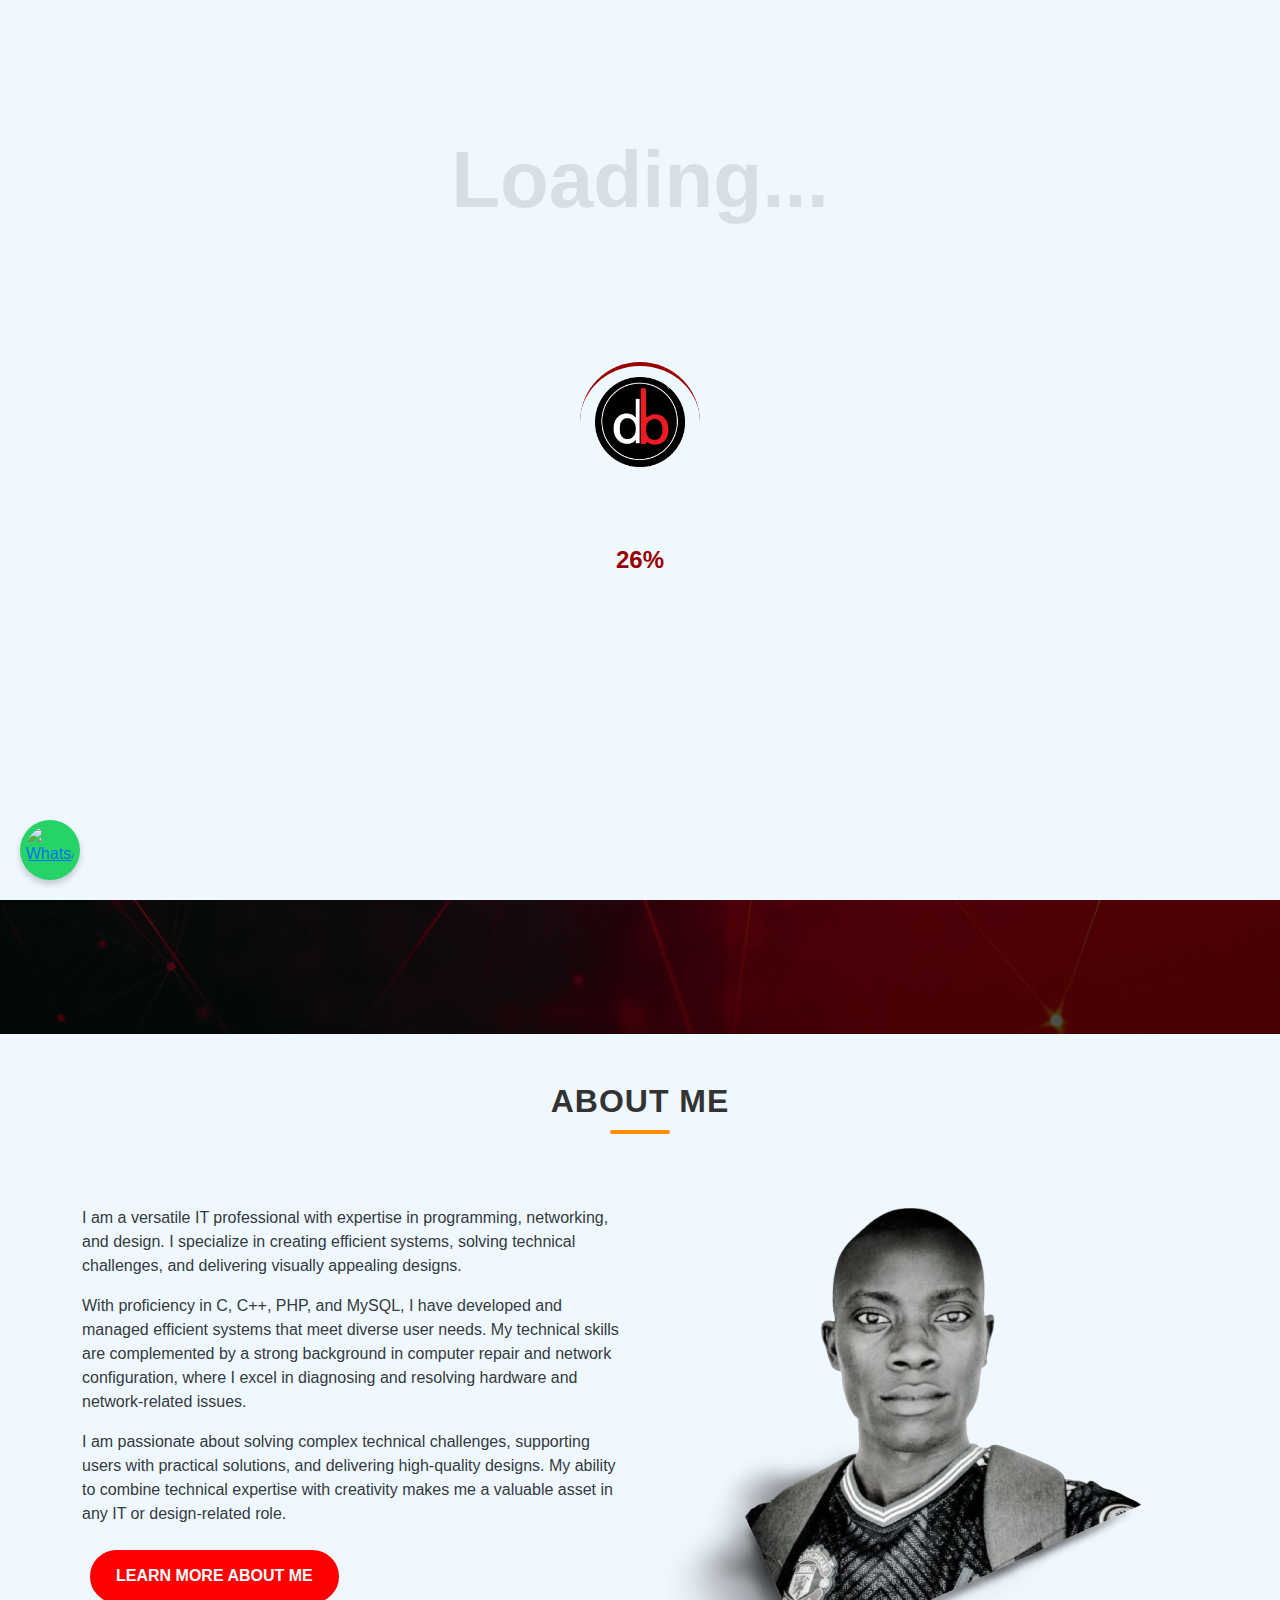
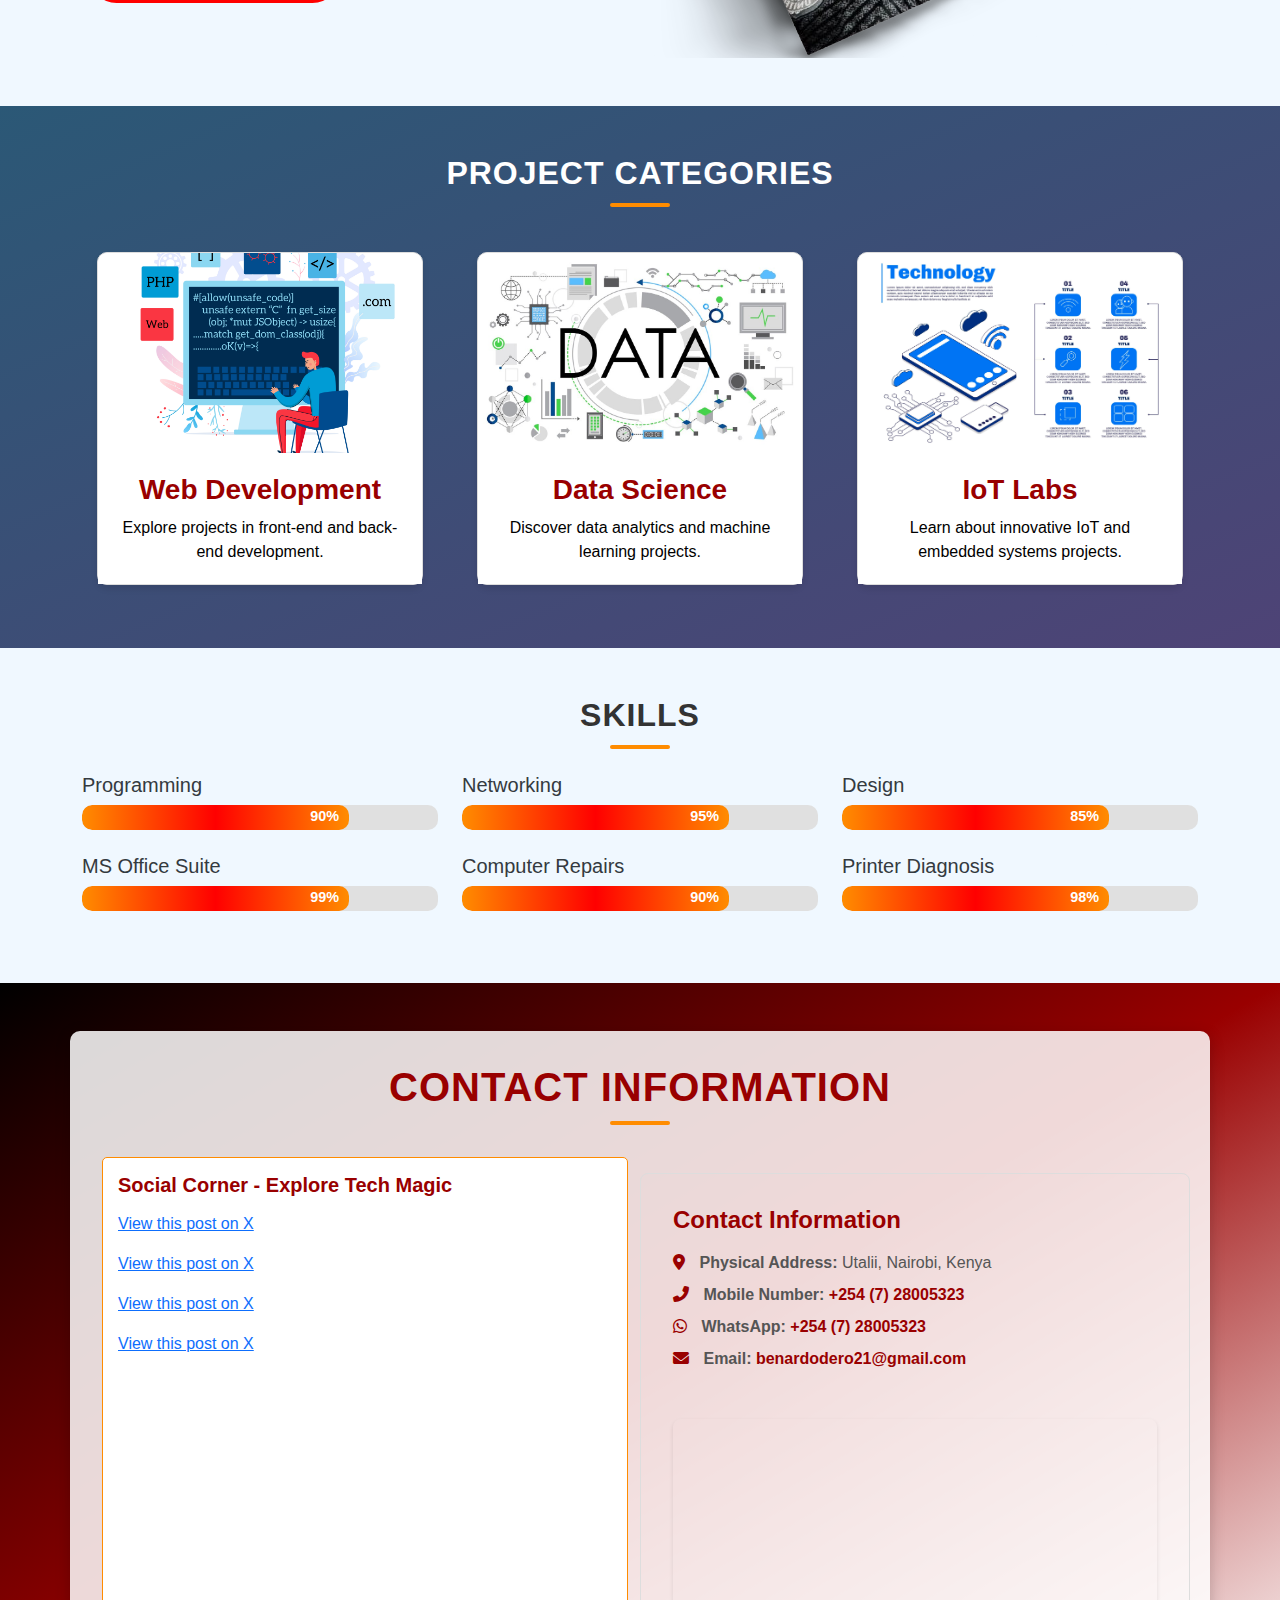
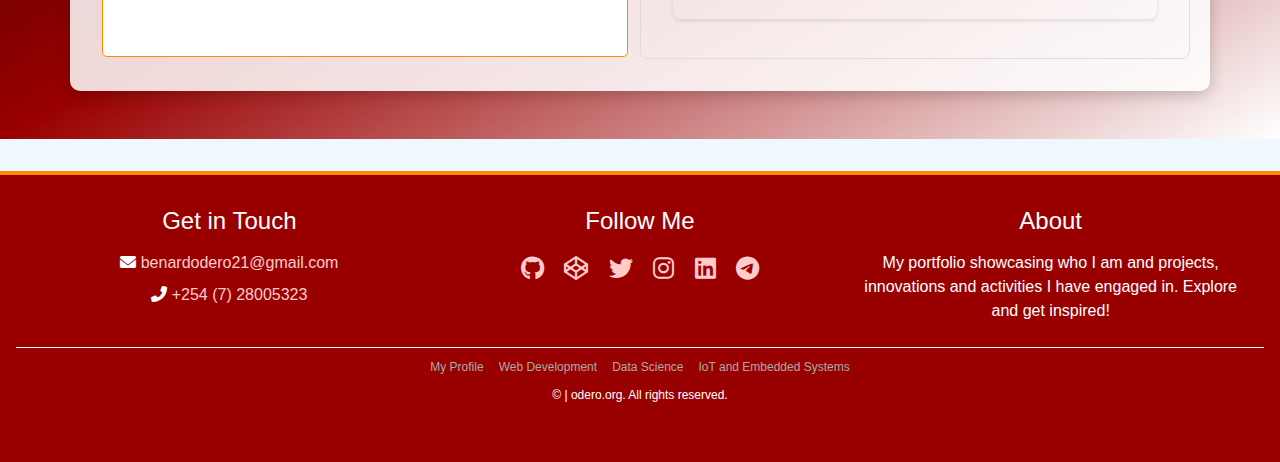
==== index.html @ c1027a21 "Update index.html" ====
<!DOCTYPE html>
<html lang="en">
<head>
    <meta charset="UTF-8">
    <meta name="viewport" content="width=device-width, initial-scale=1.0">
    <title>Benard Odero</title>
    <link rel="icon" href="img/favicon.ico" type="image/x-icon">
    <link href="https://cdn.jsdelivr.net/npm/bootstrap@5.3.0-alpha3/dist/css/bootstrap.min.css" rel="stylesheet">
    <link href="https://cdnjs.cloudflare.com/ajax/libs/font-awesome/6.0.0/css/all.min.css" rel="stylesheet">
    <link rel="stylesheet" href="css/styles.css">
    <style>
            #projects-categories {
            background: linear-gradient(to bottom right, #2b5876, #4e4376); /* Gradient */
            color: #ffffff; /* White text for contrast */
            padding: 50px 0; /* Add padding for spacing */
        }
        
        #projects-categories h2 {
            color: #ffffff; /* Ensure the section title is white */
            margin-bottom: 30px;
            font-weight: bold;
            text-align: center; /* Center align for better presentation */
        }
        
        .card {
            background-color: #ffffff; /* Keep cards white for contrast */
            border: none; /* Remove border for a cleaner look */
            box-shadow: 0 4px 6px rgba(0, 0, 0, 0.1); /* Add subtle shadow */
            margin: 15px; /* Add margin for spacing between cards */
            transition: transform 0.3s ease; /* Smooth transition */
        }
        
        .card:hover {
            transform: scale(1.05); /* Add a hover effect */
        }
        .section-title {
    font-size: 2rem; /* Default size for larger screens */
    font-weight: bold; /* Bold for emphasis */
    color: #333; /* Default dark text color */
    text-transform: uppercase; /* Uppercase for emphasis */
    letter-spacing: 1px; /* Add spacing between letters */
    margin-bottom: 1.5rem; /* Space below the title */
    position: relative; /* For pseudo-elements */
    text-align: center; /* Center the title */
}

.section-title::after {
    content: ""; /* Decorative line below the title */
    display: block;
    width: 60px; /* Default width of the line */
    height: 4px; /* Height of the line */
    background-color: #ff8c00; /* Line color */
    margin: 10px auto 0; /* Center the line and add spacing */
    border-radius: 2px; /* Rounded edges for the line */
}

/* Responsive Adjustments */
@media (max-width: 992px) {
    .section-title {
        font-size: 2rem; /* Slightly smaller font size for tablets */
        margin-bottom: 1rem; /* Adjust spacing for smaller screens */
    }

    .section-title::after {
        width: 50px; /* Reduce line width for tablets */
    }
}

@media (max-width: 576px) {
    .section-title {
        font-size: 1.8rem; /* Smaller font size for mobile devices */
        margin-bottom: 0.8rem; /* Less spacing on small screens */
    }

    .section-title::after {
        width: 40px; /* Smaller line width for mobile devices */
    }
}

        
        /* Responsive Styles */
        @media (max-width: 768px) {
            #projects-categories {
                padding: 30px 10px; /* Reduce padding for smaller screens */
            }
        
            #projects-categories h2 {
                font-size: 1.5rem; /* Adjust font size for smaller screens */
            }
        
            .card {
                margin: 10px; /* Reduce margin for smaller screens */
            }
        }
        
        @media (max-width: 480px) {
            #projects-categories h2 {
                font-size: 1.2rem; /* Further reduce font size for very small screens */
            }
        
            .card {
                box-shadow: 0 2px 4px rgba(0, 0, 0, 0.1); /* Reduce shadow for smaller screens */
            }
        }
        

    </style>
   
    <script>
        document.addEventListener("DOMContentLoaded", function () {
            const preloader = document.getElementById("preloader");
            const mainContent = document.getElementById("main-content");
            const percentage = document.querySelector(".percentage");
            let loadProgress = 0;
        
            // Simulate loading progress
            const interval = setInterval(() => {
                loadProgress += 1;
                percentage.textContent = loadProgress + "%";
        
                if (loadProgress >= 100) {
                    clearInterval(interval);
                    preloader.style.display = "none";
                    mainContent.style.display = "block";
                }
            }, 30);
        });
        

        document.addEventListener("DOMContentLoaded", () => {
            const menuIcon = document.querySelector(".menu-icon");
            const nav = document.querySelector("ul.nav");
        
            menuIcon.addEventListener("click", () => {
                menuIcon.classList.toggle("open");
                nav.classList.toggle("open");
            });
        
            // Close the nav when clicking outside or on scroll
            document.addEventListener("click", (e) => {
                if (!nav.contains(e.target) && !menuIcon.contains(e.target)) {
                    menuIcon.classList.remove("open");
                    nav.classList.remove("open");
                }
            });
        
            window.addEventListener("scroll", () => {
                menuIcon.classList.remove("open");
                nav.classList.remove("open");
            });
        });

        document.addEventListener("DOMContentLoaded", () => {
            const aboutSection = document.querySelector("#about-content");
            const animateElements = aboutSection.querySelectorAll("[data-animate]");
            const readMoreBtn = document.querySelector("#read-more-btn");
        
            const typeText = (element, text, callback) => {
                let index = 0;
                element.textContent = ""; 
                const interval = setInterval(() => {
                    element.textContent += text.charAt(index);
                    element.classList.add("typing");
                    index++;
                    if (index === text.length) {
                        clearInterval(interval);
                        element.classList.remove("typing");
                        if (callback) callback();
                    }
                }, 50); 
            };
        
            const handleAnimation = (entries, observer) => {
                entries.forEach((entry) => {
                    if (entry.isIntersecting) {
                        observer.unobserve(entry.target); 
                        let delay = 0;
                        animateElements.forEach((element) => {
                            const text = element.textContent; 
                            element.textContent = ""; 
                            setTimeout(() => {
                                typeText(element, text, () => {
                                    if (element === animateElements[animateElements.length - 1]) {
                                        // Show button after the last paragraph
                                        readMoreBtn.classList.remove("hidden");
                                        readMoreBtn.classList.add("visible");
                                    }
                                });
                            }, delay);
                            delay += text.length * 50 + 500; 
                        });
                    }
                });
            };
        
            const observer = new IntersectionObserver(handleAnimation, {
                threshold: 0.5, 
            });
        
            observer.observe(aboutSection);
        });

        document.addEventListener("DOMContentLoaded", () => {
            const nameElement = document.getElementById("looping-name");
            const nameText = "Benard Odero"; 
            let isTyping = true; 
            let index = 0; 
        
            const typeEraseLoop = () => {
                if (isTyping) {
                    // Typing phase
                    nameElement.textContent = nameText.substring(0, index);
                    index++;
                    if (index > nameText.length) {
                        isTyping = false;
                        setTimeout(typeEraseLoop, 1500); 
                        return;
                    }
                } else {
                    // Erasing phase
                    nameElement.textContent = nameText.substring(0, index);
                    index--;
                    if (index < 0) {
                        isTyping = true;
                        setTimeout(typeEraseLoop, 1000); 
                        return;
                    }
                }
                setTimeout(typeEraseLoop, 200); 
            };
        
            // Start the loop
            typeEraseLoop();
        });
    </script>
</head>
<body>

    <div id="preloader">
        <div class="loader-container">
            <div class="loader"></div>
            <img src="img/logo2.png" alt="Logo2" class="logo2">
        </div>
        <div class="percentage">0%</div>
    </div>

    <header class="py-3">
        <nav class="container d-flex justify-content-between align-items-center">
    <!-- Logo and Name -->
    <div class="d-flex align-items-center">
        <a href="profile.html">
            <img src="img/logo.jpg" alt="Logo" class="logo me-2">
        </a>
        <h1>Benard Odero</h1>
    </div>

    <!-- Hamburger Menu Icon -->
    <div class="menu-icon">
        <span></span>
        <span></span>
        <span></span>
    </div>

    <!-- Navigation Links -->
    <ul class="nav">
        <li class="nav-item"><a href="#about" class="nav-link">About</a></li>
        <li class="nav-item"><a href="#projects-categories" class="nav-link">Projects</a></li>
        <li class="nav-item"><a href="#skills" class="nav-link">Skills</a></li>
        <li class="nav-item"><a href="#contact" class="nav-link">Contact</a></li>
    </ul>
</nav>
    </header>

<section class="hero">
    <div class="container">
        <h1 class="animated-title">
            <i class="fas fa-laptop-code"></i> Innovative IT Solutions & Creative Designs
        </h1>        
        <div class="intro-text">
            <div class="intro-greeting">Hello World</div>
            <a>
                I’m <span class="highlight" id="looping-name"></span>, a passionate developer, designer, and IT expert.
            </a>            
            
        </div>
        
        <a href="#projects-categories" class="btn">
            <i class="fas fa-briefcase"></i> Explore My Work
        </a>
        <a href="Doc/My_CV.pdf" target="_blank" class="btn">
            <i class="fas fa-file-pdf"></i> View Resume
        </a>
    </div>
</section>


<section id="about" class="py-5">
    <div class="container">
        <h2 class="section-title">About Me</h2>
        <div class="row align-items-center">
            <div class="col-md-6" id="about-content">
                <p data-animate>I am a versatile IT professional with expertise in programming, networking, and design. I specialize in creating efficient systems, solving technical challenges, and delivering visually appealing designs.</p>
                <p data-animate>With proficiency in C, C++, PHP, and MySQL, I have developed and managed efficient systems that meet diverse user needs. My technical skills are complemented by a strong background in computer repair and network configuration, where I excel in diagnosing and resolving hardware and network-related issues.</p>
                <p data-animate>I am passionate about solving complex technical challenges, supporting users with practical solutions, and delivering high-quality designs. My ability to combine technical expertise with creativity makes me a valuable asset in any IT or design-related role.</p>
                <a href="profile.html" class="btn"  id="read-more-btn">
                    Learn More about Me
                </a>
            </div>
            
            <div class="col-md-6">
                <img src="img/bb2.png" alt="About Me" class="img-fluid rounded">
            </div>
        </div>
    </div>
</section>


<section id="projects-categories" class="py-5 bg-light">
    <div class="container">
        <h2 class="section-title">Project Categories</h2>
        <div class="row">
            <div class="col-md-4">
                <a href="web-development.html" class="category-card">
                    <div class="card">
                        <img src="img/web-development2.jpg" class="card-img-top" alt="Web Development">
                        <div class="card-body">
                            <h5 class="card-title">Web Development</h5>
                            <p class="card-text">Explore projects in front-end and back-end development.</p>
                        </div>
                    </div>
                </a>
            </div>
            <div class="col-md-4">
                <a href="blankpage.html" class="category-card">
                    <div class="card">
                        <img src="img/ds-3.jpg" class="card-img-top" alt="Data Science">
                        <div class="card-body">
                            <h5 class="card-title">Data Science</h5>
                            <p class="card-text">Discover data analytics and machine learning projects.</p>
                        </div>
                    </div>
                </a>
            </div>
            <div class="col-md-4">
                <a href="blankpage.html" class="category-card">
                    <div class="card">
                        <img src="img/iot2.jpg" class="card-img-top" alt="IoT and Embedded Systems">
                        <div class="card-body">
                            <h5 class="card-title">IoT Labs</h5>
                            <p class="card-text">Learn about innovative IoT and embedded systems projects.</p>
                        </div>
                    </div>
                </a>
            </div>
        </div>
    </div>
</section>


    
<section id="skills" class="py-5">
    <div class="container">
        <h2 class="section-title text-center mb-4">Skills</h2>
        <div class="row">
            <!-- Skill 1 -->
            <div class="col-md-4 col-12 mb-4">
                <h5>Programming</h5>
                <div class="skill-bar">
                    <div class="skill-bar-fill" data-width="90">
                        <span class="skill-percentage">90%</span>
                    </div>
                </div>
            </div>
            <!-- Skill 2 -->
            <div class="col-md-4 col-12 mb-4">
                <h5>Networking</h5>
                <div class="skill-bar">
                    <div class="skill-bar-fill" data-width="95">
                        <span class="skill-percentage">95%</span>
                    </div>
                </div>
            </div>
            <!-- Skill 3 -->
            <div class="col-md-4 col-12 mb-4">
                <h5>Design</h5>
                <div class="skill-bar">
                    <div class="skill-bar-fill" data-width="85">
                        <span class="skill-percentage">85%</span>
                    </div>
                </div>
            </div>
            <!-- Skill 4 -->
            <div class="col-md-4 col-12 mb-4">
                <h5>MS Office Suite</h5>
                <div class="skill-bar">
                    <div class="skill-bar-fill" data-width="99">
                        <span class="skill-percentage">99%</span>
                    </div>
                </div>
            </div>
            <!-- Skill 5 -->
            <div class="col-md-4 col-12 mb-4">
                <h5>Computer Repairs</h5>
                <div class="skill-bar">
                    <div class="skill-bar-fill" data-width="90">
                        <span class="skill-percentage">90%</span>
                    </div>
                </div>
            </div>
            <!-- Skill 6 -->
            <div class="col-md-4 col-12 mb-4">
                <h5>Printer Diagnosis</h5>
                <div class="skill-bar">
                    <div class="skill-bar-fill" data-width="98">
                        <span class="skill-percentage">98%</span>
                    </div>
                </div>
            </div>
        </div>
    </div>
</section>

<section id="contact" class="py-5 bg-light">
    <div class="container">
        <h2 class="section-title">Contact Information</h2>
        <div class="row justify-content-center">
            <!-- Left Column (Social Media Posts) -->
            <div class="col-md-6">
                <div class="social-media-feed">
                    <h5 class="section-heading">Social Corner - Explore Tech Magic</h5>
                    <blockquote class="twitter-tweet">
                        <a 
                            href="https://twitter.com/InterestingSTEM/status/1877602976509960400?t=Piu1Yeg1rrgJRQDIb2s36Q&s=08" 
                            title="View this post on X"
                            aria-label="View X post by ben_odb: 'Your tweet description here'."
                        >
                            View this post on X
                        </a>
                    </blockquote>

                    <blockquote class="twitter-tweet">
                        <a 
                            href="https://twitter.com/GT_Protocol/status/1878009740069879940?t=7rMpwa3T9UkRKYZWCOH5rw&s=08" 
                            title="View this post on X"
                            aria-label="View X post by ben_odb: 'Your tweet description here'."
                        >
                            View this post on X
                        </a>
                    </blockquote>

                    <blockquote class="twitter-tweet">
                        <a 
                            href="https://twitter.com/ben_odb/status/1717375622194815133" 
                            title="View this post on X"
                            aria-label="View X post by ben_odb: 'Your tweet description here'."
                        >
                            View this post on X
                        </a>
                    </blockquote>

                    <blockquote class="twitter-tweet">
                        <a 
                            href="https://twitter.com/Shawnifee/status/1878086313590538591?t=jguS5qOTsRcFGpyjHVvOqg&s=19" 
                            title="View this post on X"
                            aria-label="View X post by ben_odb: 'Your tweet description here'."
                        >
                            View this post on X
                        </a>
                    </blockquote>

                    <script async src="https://platform.twitter.com/widgets.js" charset="utf-8"></script>
                </div>
                
            </div>

            <!-- Right Column (Contact Info) -->
            <div class="col-md-6">
                <h4>Contact Information</h4>
                <p>
                    <i class="fas fa-map-marker-alt"></i> 
                    <strong>Physical Address:</strong> Utalii, Nairobi, Kenya
                </p>
                <p class="contact-info">
                    <i class="fas fa-phone-alt contact-icon"></i> 
                    <strong>Mobile Number:</strong> 
                    <a href="tel:+254728005323" class="contact-link">+254 (7) 28005323</a>
                </p>
                <p class="contact-info">
                    <i class="fab fa-whatsapp contact-icon"></i> 
                    <strong>WhatsApp:</strong> 
                    <a href="https://wa.me/254728005323" target="_blank" class="contact-link">+254 (7) 28005323</a>
                </p>
                
                <p class="contact-info">
                    <i class="fas fa-envelope"></i> 
                    <strong>Email:</strong> 
                    <a href="mailto:benardodero21@gmail.com" class="contact-link">benardodero21@gmail.com</a>
                </p>
                
                <br>
                <!-- Map -->
                <div class="mt-3">
                    <iframe 
                        class="google-map" 
                        src="https://www.google.com/maps/embed?pb=!1m18!1m12!1m3!1d15955.70398732507!2d36.8425575283452!3d-1.232052064487507!2m3!1f0!2f0!3f0!3m2!1i1024!2i768!4f13.1!3m3!1m2!1s0x182f17316fa4cc19%3A0x6c2b8c9c9031b66f!2sUtalii%2C%20Nairobi%2C%20Kenya!5e0!3m2!1sen!2sus!4v1694443942345!5m2!1sen!2sus" 
                        allowfullscreen="" 
                        loading="lazy" 
                        title="Map showing the location of Utalii, Nairobi, Kenya">
                    </iframe>
                </div>
            </div>
        </div>
    </div>
</section>


<!-- WhatsApp Icon -->
<a href="https://wa.me/254728005323" target="_blank" class="whatsapp-link">
    <img src="https://upload.wikimedia.org/wikipedia/commons/6/6b/WhatsApp.svg" alt="WhatsApp" />
</a>


    <a href="#" id="back-to-top" title="Back to top">
        <i class="fas fa-arrow-up"></i>
    </a>

<footer class="footer">
    <div class="footer-content">
        <div class="footer-section">
            <h4>Get in Touch</h4>
            <p>
              <i class="fas fa-envelope"></i> 
              <a href="mailto:benardodero21@gmail.com">benardodero21@gmail.com</a>
            </p>
            <p>
              <i class="fas fa-phone-alt"></i> 
              <a href="tel:+254728005323">+254 (7) 28005323</a>
            </p>
          </div>
          
      <div class="footer-section">
        <h4>Follow Me</h4>
        <div class="social-icons">
          <a href="https://github.com/Odero-254" target="_blank" title="GitHub"><i class="fab fa-github"></i></a>
          <a href="https://codepen.io/Benard-Odero"><i class="fab fa-codepen" target="_blank" title="Codepen"></i></i></a>
          <a href="https://x.com/ben_odb?t=Mu5J0SKWFJiMZk7d_OLUmg&s=08"><i class="fab fa-twitter" target="_blank" title="Twitter"></i></i></a>
          <a href="https://www.instagram.com/ben.odb?utm_source=qr&igsh=MTJzdXVvaWIyYWg2bg=="><i class="fab fa-instagram" target="_blank" title="Instagram"></i></i></a>
          <a href="https://www.linkedin.com/in/benard-odero-916b5a13b/"><i class="fab fa-linkedin" target="_blank" title="LinkedIn"></i></i></a>
          <a href="http://t.me/ben_odb"><i class="fab fa-telegram" target="_blank" title="Telegram"></i></i></a>
        </div>
      </div>
      <div class="footer-section">
        <h4>About</h4>
        <p>My portfolio showcasing who I am and projects, innovations and activities I have engaged in. Explore and get inspired!</p>
      </div>
    </div>
    <div class="footer-bottom">
        <div class="quick-links">
          <a href="profile.html">My Profile</a>
          <a href="web-development.html">Web Development</a>
          <a href="blankpage.html">Data Science</a>
          <a href="blankpage.html">IoT and Embedded Systems</a>
        </div>
        <p>&copy; <span id="currentYear"></span> | odero.org. All rights reserved.</p>
      </div>
      
  </footer>


<script src="https://cdn.jsdelivr.net/npm/bootstrap@5.3.0-alpha3/dist/js/bootstrap.bundle.min.js"></script>
<script>
    // Back-to-top arrow functionality
    const backToTop = document.getElementById('back-to-top');

    window.addEventListener('scroll', () => {
        if (window.scrollY > 200) { // Show arrow after scrolling 200px
            backToTop.classList.add('show');
        } else {
            backToTop.classList.remove('show');
        }
    });

    backToTop.addEventListener('click', (e) => {
        e.preventDefault();
        window.scrollTo({ top: 0, behavior: 'smooth' });
    });
        // Automatically update the year
        document.getElementById('current-year').textContent = new Date().getFullYear();

        document.addEventListener("DOMContentLoaded", function () {
            const toggleButtons = document.querySelectorAll(".toggle-description");
        
            toggleButtons.forEach(button => {
                button.addEventListener("click", function () {
                    const cardBody = this.parentElement;
                    const shortDescription = cardBody.querySelector(".short-description");
                    const fullDescription = cardBody.querySelector(".full-description");
        
                    if (fullDescription.style.display === "none") {
                        fullDescription.style.display = "block";
                        shortDescription.style.display = "none";
                        this.textContent = "Less";
                    } else {
                        fullDescription.style.display = "none";
                        shortDescription.style.display = "block";
                        this.textContent = "More";
                    }
                });
            });
        });

        document.addEventListener("DOMContentLoaded", () => {
            const skillBars = document.querySelectorAll(".skill-bar-fill");
        
            const observer = new IntersectionObserver((entries, observer) => {
                entries.forEach(entry => {
                    if (entry.isIntersecting) {
                        const bar = entry.target;
                        const width = bar.getAttribute("data-width");
                        bar.style.width = `${width}%`;
                        observer.unobserve(bar); // Stop observing once the animation is triggered
                    }
                });
            }, { threshold: 0.5 }); // Trigger when 50% of the element is visible
        
            skillBars.forEach(bar => observer.observe(bar));
        });
        
        document.addEventListener("DOMContentLoaded", function () {
            const buttons = document.querySelectorAll(".btn");
            buttons.forEach(button => {
                button.addEventListener("click", () => {
                    console.log("Button clicked!");
                });
            });
        });
    // Get the current year and set it in the footer
    document.getElementById('currentYear').textContent = new Date().getFullYear();
     
</script>

</body>
</html>
---- css/styles.css ----
body {
    font-family: 'Poppins', sans-serif;
    margin: 0;
    padding: 0;
    background-color: #f0f8ff;
    color: #343a40;
    overflow-x: hidden; 
  box-sizing: border-box;
        }
        * {
  box-sizing: border-box;
}

.text-danger {
    color: red;
}

.d-none {
    display: none;
}

.projects-item .toggle-description {
    margin-top: 10px;
}

.hidden {
    display: none;
}

.visible {
    display: inline-block;
}

/* Skill Bar Container */
.skill-bar {
    background-color: #e0e0e0;
    border-radius: 10px;
    overflow: hidden;
    height: 25px;
    position: relative;
}

/* Skill Bar Fill */
.skill-bar-fill {
    background: linear-gradient(90deg, #ff8c00, #ff0000, #ff8c00);
    height: 100%;
    width: 0;
    border-radius: 10px;
    position: relative;
    transition: width 1.5s ease-in-out;
    display: flex;
    align-items: center;
    justify-content: flex-end;
    padding-right: 10px;
    color: white;
    font-weight: bold;
    font-size: 0.9rem;
}

/* Percentage Text */
.skill-percentage {
    position: absolute;
    right: 10px;
    top: 50%;
    transform: translateY(-50%);
    color: #fff;
    font-weight: bold;
}

header {
    position: sticky;
    top: 0;
    z-index: 1000;
    background: rgba(255, 255, 255, 0.9);
    -webkit-backdrop-filter: blur(2px); 
    backdrop-filter: blur(2px); 
    box-shadow: 0 2px 4px rgba(0, 0, 0, 0.9);
}

        header .logo {
            width: 60px;       
            height: 60px;      
            border-radius: 50%;
            object-fit: cover; 
            border: 2px solid #ddd; 
        }        

        .hero {
            height: 100vh;
            background: linear-gradient(to bottom, rgba(0, 0, 0, 0.5), rgba(0, 0, 0, 0.7)), url('../img/main2.jpg') center/cover;
            color: #fff;
            display: flex;
            justify-content: center;
            align-items: center;
            text-align: center;
        }

        .hero h1 {
            font-size: 3rem;
            margin-bottom: 1rem;
        }

        .hero p {
            font-size: 1.25rem;
        }

/* Button Styling */
.btn {
    display: inline-block;
    margin: 0.5rem 0.5rem;
    padding: 0.8rem 1.5rem;
    font-size: 1rem;
    font-weight: bold;
    text-transform: uppercase;
    text-decoration: none;
    color: white; /* White text color */
    background-color: #ff0000; /* Bright red background */
    border: 2px solid #ff0000; /* Bright red border */
    border-radius: 50px;
    transition: background-color 0.3s ease, transform 0.3s ease;
    cursor: pointer;
    
}
/* Override Bootstrap button styles */
.btn {
    /* Reset or customize specific properties */
    background-color: yourCustomColor;
    border-radius: yourCustomBorderRadius;
    padding: yourCustomPadding;
    /* Add any other properties you need */
}


.btn i {
    margin-right: 0.5rem;
    font-size: 1.2rem;
}

.btn:hover {
    background-color: #990000; /* Dark red on hover */
    transform: translateY(-3px);
}

.toggle-description {
    padding: 5px 10px;
    font-size: 0.85rem;
    border-radius: 4px;
    line-height: 1.2;
}

.whatsapp-link {
    position: fixed;
    bottom: 20px;
    left: 20px;
    width: 60px; /* Slightly larger for better visibility */
    height: 60px;
    z-index: 9999; /* Ensures it stays on top of other elements */
    background-color: #25D366; /* WhatsApp's green color for the background */
    box-shadow: 0 4px 6px rgba(0, 0, 0, 0.2); /* Adds a subtle shadow for a floating effect */
    display: flex;
    align-items: center;
    justify-content: center;
    border-radius: 50%; /* Makes it fully circular */
    cursor: pointer;
}

.whatsapp-link img {
    width: 80%; /* Keeps some padding inside the circle */
    height: 80%;
    border-radius: 50%;
    object-fit: contain; /* Ensures the image scales well without distortion */
}


/* Responsive Design for Buttons */
@media (max-width: 768px) {
    .btn {
        font-size: 0.9rem;
        padding: 0.7rem 1.2rem;
    }

    .btn i {
        font-size: 1rem;
    }
}

        .section-title {
            text-align: center;
            margin-bottom: 2rem;
            font-weight: bold;
        }

        .projects-section {
            background: linear-gradient(to bottom right, #2b5876, #4e4376); /* Gradient */
            color: #fff; /* White text for contrast */
            position: relative;
            padding: 60px 0;
            overflow: hidden;
        }
        
        .projects-section::before {
            content: '';
            position: absolute;
            top: 0;
            left: 0;
            width: 100%;
            height: 100%;
            background: rgba(0, 0, 0, 0.4); /* Subtle overlay for readability */
            z-index: 1;
        }
        
        .projects-section .container {
            position: relative;
            z-index: 2; /* Place content above overlay */
        }
        
        .projects-section h2 {
            text-transform: uppercase;
            font-size: 2rem;
            margin-bottom: 40px;
            color: #f5f5f5; /* Slightly off-white text */
            text-align: center;
        }
        
        .projects-section .card {
            background: #ffffff;
            color: #333;
            box-shadow: 0 4px 6px rgba(0, 0, 0, 0.2);
            border: none;
            border-radius: 10px;
            overflow: hidden;
        }
        
        .projects-section .card h5 {
            font-size: 1.25rem;
            margin-bottom: 15px;
        }
        
        .projects-section .card p {
            font-size: 0.95rem;
            line-height: 1.6;
        }
        
        .projects-section .card-img-top {
            border-bottom: 3px solid #4e4376; /* Accent color for images */
        }
        
        .projects-section .card-body {
            padding: 20px;
        }
        
        .projects-item {
            transition: transform 0.3s;
        }

        .projects-item:hover {
            transform: scale(1.05);
        }
        /* Logo styling */
.logo {
    width: 50px;
    height: 50px;
    border-radius: 50%; /* Makes it circular */
}

.logo-link {
    text-decoration: none;
    color: inherit;
}
/* Category Card Styling */
.category-card .card {
    border: 1px solid #ddd;
    border-radius: 10px;
    transition: transform 0.3s ease, box-shadow 0.3s ease;
    text-decoration: none;
    color: inherit;
}

.category-card .card:hover {
    transform: translateY(-5px);
    box-shadow: 0 4px 8px rgba(0, 0, 0, 0.1);
}

.card-img-top {
    height: 200px;
    object-fit: cover;
    border-top-left-radius: 10px;
    border-top-right-radius: 10px;
}

.category-card {
    text-decoration: none !important;
    color: inherit;
}

.category-card:hover {
    text-decoration: none;
}

.card-body {
    background-color: #ffffff;
    text-align: center;
    padding: 20px;
}

.card-title {
    color: #990000 !important;
    font-weight: bold;
    font-size: 1.75rem;
    margin-bottom: 10px;
}

.card-text {
    color: #000 !important;
    font-size: 1rem;
}

/* Responsive Design */
@media (max-width: 768px) {
    .card-img-top {
        height: 150px;
    }

    h2.section-title {
        font-size: 2rem;
    }

    .btn {
        font-size: 0.85rem;
    }
}

/* Footer */
.footer {
    background-color: #990000; /* Primary color */
    color: #fff;
    text-align: center;
    padding: 2rem 1rem;
    margin-top: 2rem;
    border-top: 4px solid #ff8c00; /* Highlight color */
  }
  
  .footer-content {
    display: flex;
    flex-wrap: wrap;
    justify-content: space-between;
    gap: 2rem;
    max-width: 1200px;
    margin: 0 auto;
  }
  
  .footer-section {
    flex: 1;
    min-width: 200px;
  }
  
  .footer-section h4 {
    font-size: 1.5rem;
    margin-bottom: 1rem;
  }
  
  .footer-section p {
    font-size: 1rem;
    margin: 0.5rem 0;
  }
  
  .footer-section a {
    color: #ffcccb; /* Lighter color for links */
    text-decoration: none;
    transition: color 0.3s ease;
  }
  
  .footer-section a:hover {
    color: #fff;
  }
  
  .social-icons a {
    font-size: 1.5rem;
    margin: 0 0.5rem;
    color: #ffcccb; /* Lighter color for social icons */
  }
  
  .social-icons a:hover {
    color: #ff8c00;
  }
  
  .footer-bottom {
    text-align: center;
    padding: 10px 20px;
    border-top: 1px solid #fff;
    margin-top: 1rem;
    padding-top: 1rem;
    font-size: 0.9rem;
  }

  .quick-links {
    display: flex;
    justify-content: center; 
    flex-wrap: wrap;
    gap: 15px;
  }
  
  .quick-links a {
    color: #aaa; 
    text-decoration: none;
    font-size: 12px;
  }
  
  .quick-links a:hover {
    color: #ff8c00; 
  }
  
  .footer-bottom {
    text-align: center;
    padding: 10px 20px;
  }
  
  .footer-bottom p {
    margin-top: 10px;
    font-size: 12px;
  }
  
  /* Media Query for Mobile View */
  @media (max-width: 768px) {
    .quick-links {
      flex-direction: column;
      align-items: center;
    }
  
    .quick-links a {
      margin-bottom: 0.5px; 
    }
  }
  
  
  /* Responsive adjustments */
  @media (max-width: 768px) {
    .footer-content {
      flex-direction: column;
      align-items: center;
    }
  }

  /* Social Media Feed Container Styles */
.social-media-feed {
    height: 500px;
    overflow-y: auto;
    border: 1px solid #ff8c00;
    padding: 15px;
    border-radius: 5px;
    background-color: #fff;
}

/* Heading Styles for Sections */
.section-heading {
    color: #990000;
    font-size: 1.25rem;
    margin-bottom: 15px;
    font-weight: bold;
}


        .resume-link {
            display: block;
            margin: 20px auto;
            text-align: center;
        }
        
        /* General paragraph styling */
    .intro-text {
        font-size: 22px; /* Larger font size */
        font-family: 'Arial', sans-serif; /* Clean and professional font */
        color: white; /* Neutral text color */
        line-height: 1.8; /* Improved readability */
        text-align: center; /* Center-align the text */
        margin: 20px 0; /* Add vertical spacing */
    }

    /* "Hello World" styling */
    .intro-greeting {
        font-size: 36px; /* Larger font size for emphasis */
        font-weight: bold; /* Bold for prominence */
        color: #007bff; /* Bright blue color */
        margin-bottom: 10px; /* Space below the greeting */
    }

    /* Highlighted name styling */
    .highlight {
        color: rgb(194, 60, 60); /* Bright blue color for emphasis */
        font-weight: bold; /* Make it stand out */
        padding: 3px 6px; /* Add padding around the text */
        border-radius: 5px; /* Rounded corners */
        transition: background-color 0.3s ease, color 0.3s ease; /* Smooth hover effect */
    }

    /* Hover effect for the highlight */
    .highlight:hover {
        background-color: #990000; /* Invert colors on hover */
        color: #fff; /* White text on hover */
    }
        nav a {
            color: #990000;
            text-decoration: none;
            padding: 10px 20px;
            border-radius: 5px;
            transition: background 0.3s;
        }
        nav a:hover {
            background-color: underline;
        }
        /* General Styles */

        #contact {
            background: linear-gradient(to bottom right, #000000, #990000, #ffffff);
            padding: 5rem 0;
            color: #fff; /* Ensure text contrasts well */
        }

        #contact .container {
            background-color: rgba(255, 255, 255, 0.85); /* Light overlay */
            padding: 2rem;
            border-radius: 10px;
            box-shadow: 0 4px 15px rgba(0, 0, 0, 0.2);
        }

#contact .section-title {
    text-align: center;
    font-size: 2rem;
    font-weight: bold;
    margin-bottom: 2rem;
    color: #333;
}

.contact-form .form-label {
    font-weight: bold;
    color: #555;
}

.contact-form .form-control {
    border: 1px solid #ddd;
}

.contact-form .btn {
    background-color: #ff0000;
    border: none;
    padding: 0.75rem;
    font-size: 1rem;
    border-radius: 5px;
    transition: background-color 0.3s, transform 0.3s;
}

.contact-form .btn:hover {
    background-color: #ff4d4d;
    transform: scale(1.02);
}

/* Contact Information Styles */
#contact .col-md-6:nth-child(2) {
    text-align: left;
    border: 1px solid #ddd;
    border-radius: 8px;
    padding: 2rem;
    margin-top: 1rem;
}

#contact .col-md-6 h4 {
    font-size: 1.5rem;
    font-weight: bold;
    margin-bottom: 1rem;
    color: #990000;
}

#contact .col-md-6 p {
    font-size: 1rem;
    color: #555;
    margin-bottom: 0.5rem;
}
#contact h2.section-title {
    text-align: center;
    margin-bottom: 2rem;
    color: #990000; /* Red accent matching the logo */
    font-size: 2.5rem;
    font-weight: bold;
}

#contact .btn {
    background-color: #990000;
    color: #fff;
    font-weight: bold;
    border: none;
    transition: background-color 0.3s;
}

#contact .btn:hover {
    background-color: #ff4d4d;
}
.contact-form i, .col-md-6 i {
    margin-right: 10px;
    color:#990000;
    transition: color 0.3s;
}

.contact-form i:hover, .col-md-6 i:hover {
    color: #ff4d4d;
}
#contact iframe {
    border-radius: 8px;
    box-shadow: 0 2px 4px rgba(0, 0, 0, 0.1);
}
/* General contact link styles */
.contact-link {
    text-decoration: none; /* Remove underline */
    color: #990000; /* Default link color */
    font-weight: bold; /* Emphasize the text */
    transition: color 0.3s ease; /* Smooth hover effect */
}

/* Hover effect */
.contact-link:hover {
    color: #ff4d4d; /* Darker blue on hover */
}

/* Preloader container */
#preloader {
    position: fixed;
    top: 0;
    left: 0;
    width: 100%;
    height: 100%;
    background-color: #f0f8ff;
    display: flex;
    flex-direction: column;
    align-items: center;
    justify-content: center;
    z-index: 9999;
}

/* Faint background text */
#preloader::before {
    content: "Loading...";
    position: absolute;
    font-size: 80px; /* Bigger font size */
    font-weight: bold;
    color: rgba(0, 0, 0, 0.1); /* Faint color */
    top: 20%;
    left: 50%;
    transform: translate(-50%, -50%);
    z-index: 1; /* Behind the loader */
    pointer-events: none; /* Ensure it's non-interactive */
}

/* Loader container for logo and ring */
.loader-container {
    position: relative; /* Ensures elements are positioned inside the container */
    display: flex;
    align-items: center;
    justify-content: center;
    width: 200px; /* Container width */
    height: 200px; /* Container height */
}

/* Circular loader (spinner) */
.loader {
    position: absolute; /* Allows it to rotate around the logo */
    border-top: 4px solid #990000; /* Red border */
    border-radius: 50%;
    width: 120px; /* Spinner width */
    height: 120px; /* Spinner height */
    animation: spin 1s linear infinite;
    z-index: 2; /* Above the background text */
}

/* Logo (stationary with zooming effect) */
.logo2 {
    position: absolute; /* Centered inside the loader-container */
    width: 90px; /* Adjust logo size */
    height: 90px;
    animation: zoomInOut 1.5s ease-in-out infinite; /* Pulsing animation */
    z-index: 3; /* Above the spinner */
}

/* Animation for spinning the loader */
@keyframes spin {
    0% {
        transform: rotate(0deg);
    }
    100% {
        transform: rotate(360deg);
    }
}

/* Animation for logo zoom in/out */
@keyframes zoomInOut {
    0%, 100% {
        transform: scale(1); /* Original size */
    }
    50% {
        transform: scale(1.2); /* Slight zoom */
    }
}

/* Percentage text */
.percentage {
    font-size: 24px;
    font-weight: bold;
    color: #990000;
    z-index: 2; /* Above the background text */
    margin-top: 20px; /* Space between loader and percentage */
}

/* Back-to-top arrow styling */
#back-to-top {
    position: fixed;
    bottom: 20px;
    right: 20px;
    background-color: white;
    color: black;
    border-radius: 50%;
    width: 50px;
    height: 50px;
    display: flex;
    justify-content: center;
    align-items: center;
    text-decoration: none;
    box-shadow: 0 4px 6px rgba(0, 0, 0, 0.1);
    opacity: 0;
    visibility: hidden;
    transition: opacity 0.3s, visibility 0.3s;
    z-index: 1000; /* Ensure it's above other elements */
}

#back-to-top:hover {
    background-color: #990000;
    color: white; /* Better contrast on hover */
}

/* Show back-to-top arrow when scrolled down */
#back-to-top.show {
    opacity: 1;
    visibility: visible;
}

/* Optional: Smooth scaling effect */
#back-to-top:hover {
    transform: scale(1.1);
    transition: transform 0.2s ease-in-out, background-color 0.3s;
}

.google-map {
    width: 100%;
    height: 200px;
    border: 0;
}

/* Navigation Container */
nav.container {
    background-color: #000; 
    padding: 1rem 2rem;
    border-radius: 10px;
    box-shadow: 0 4px 15px rgba(0, 0, 0, 0.3);
    position: sticky;
    top: 0;
    z-index: 1000;
}

/* Logo and Name */
nav .d-flex a img.logo {
    height: 50px;
    width: auto;
    border-radius: 50%;
    transition: transform 0.3s ease;
}

nav .d-flex h1 {
    font-size: 1.5rem;
    font-weight: bold;
    color: #fff;
    margin: 0;
}
nav .d-flex a:hover img.logo {
    transform: scale(1.1);
}

/* Hamburger Menu Icon */
.menu-icon {
    display: none;
    flex-direction: column;
    justify-content: space-between;
    height: 20px;
    width: 30px;
    cursor: pointer;
    z-index: 1100;
}

.menu-icon span {
    display: block;
    height: 3px;
    background-color: #fff;
    border-radius: 3px;
    transition: all 0.3s ease;
}

/* Transform Menu Icon to 'X' */
.menu-icon.open span:nth-child(1) {
    transform: rotate(45deg) translate(5px, 5px);
}

.menu-icon.open span:nth-child(2) {
    opacity: 0;
}

.menu-icon.open span:nth-child(3) {
    transform: rotate(-45deg) translate(5px, -5px);
}

/* Navigation Links */
nav ul.nav {
    list-style: none;
    display: flex;
    gap: 1.5rem;
    margin: 0;
    padding: 0;
    transition: all 0.3s ease;
    text-align: center;
}

nav ul.nav li.nav-item a.nav-link {
    text-decoration: none;
    color: #fff; /* White text */
    font-weight: bold;
    text-transform: uppercase;
    transition: color 0.3s ease, border-bottom 0.3s;
    position: relative;
}

nav ul.nav li.nav-item a.nav-link:hover {
    color: #ff0000; 
    border-bottom: 2px solid #ff0000;
}

/* Hidden Navigation for Mobile */
nav ul.nav {
    position: fixed;
    top: 70px;
    right: 0;
    background-color: rgba(0, 0, 0, 0.95); 
    flex-direction: column;
    gap: 1rem;
    padding: 1rem 2rem;
    border-radius: 8px;
    opacity: 0;
    visibility: hidden;
    box-shadow: 0 4px 15px rgba(0, 0, 0, 0.3);
}

nav ul.nav.open {
    transform: translateX(0);
    opacity: 1;
    visibility: visible;
}

/* Responsive Design */
@media (max-width: 768px) {
    .menu-icon {
        display: flex; 
    }

    nav ul.nav {
        display: flex;
    }

    nav ul.nav li.nav-item a.nav-link {
        font-size: 1.2rem;
        color: #fff; 
    }
}

/* Desktop and Larger Screens */
@media (min-width: 769px) {
    nav ul.nav {
        position: static; 
        transform: none; 
        opacity: 1; 
        visibility: visible; 
        flex-direction: row; 
        background-color: transparent; 
        padding: 0; 
        box-shadow: none; 
    }

    .menu-icon {
        display: none; /* Hide hamburger icon in desktop view */
    }
}
.hidden {
    opacity: 0;
    transform: translateY(10px);
    transition: opacity 0.5s ease, transform 0.5s ease;
}

.visible {
    opacity: 1;
    transform: translateY(0);
}

.typing {
    border-right: 2px solid #000;
    animation: blink 0.7s step-end infinite;
}

@keyframes blink {
    50% {
        border-color: transparent;
    }
}

.animated-title {
    font-size: 2.5rem;
    font-weight: bold;
    color: #fff;
    text-align: center;
    background: linear-gradient(90deg, #ff8c00, #ff0000, #ff8c00);
    
    /* Background clip for compatibility */
    -webkit-background-clip: text;
    -moz-background-clip: text;
    background-clip: text;

    -webkit-text-fill-color: transparent;
    background-size: 200%;
    animation: textGradient 5s linear infinite;
    overflow: hidden; 
}

.text-content {
    display: inline-block;
    opacity: 0;
    animation: fadeInText 2.5s ease-out forwards, fadeInGradient 2.5s linear infinite;
}

/* Gradient effect */
@keyframes textGradient {
    0% {
        background-position: 0%;
    }
    100% {
        background-position: 100%;
    }
}

/* Smooth text appearance */
@keyframes fadeInText {
    0% {
        opacity: 0;
        transform: translateY(30px); 
    }
    100% {
        opacity: 1;
        transform: translateY(0);
    }
}


/* Responsive hero section */
.hero h1 {
    font-size: 2.5rem;
}
.hero p {
    font-size: 1rem;
}
@media (max-width: 768px) {
    .hero h1 {
        font-size: 1.8rem;
    }
    .hero p {
        font-size: 0.9rem;
    }
}
/* Responsive projects items */
.projects-item {
    flex-basis: calc(33.33% - 20px);
    margin: 10px;
}
@media (max-width: 768px) {
    .projects-item {
        flex-basis: calc(50% - 10px);
    }
}
@media (max-width: 480px) {
    .projects-item {
        flex-basis: 100%;
    }
}

/* Contact form responsive adjustments */
.contact-form {
    max-width: 500px;
    margin: 0 auto;
}

/* Skill bar */
.skill-bar {
    width: 100%;
}
.skill-bar-fill {
    width: 75%; 
}

/* Responsive contact section */
@media (max-width: 768px) {
    #contact .row {
        flex-direction: column;
    }
    #contact .col-md-6 {
        width: 100%;
        margin-bottom: 2rem;
    }
}

.cursor {
    display: inline-block;
    width: 2px;
    background-color: white;
    margin-left: 2px;
    animation: blink 0.8s step-end infinite;
}

@keyframes blink {
    50% {
        background-color: transparent;
    }
}
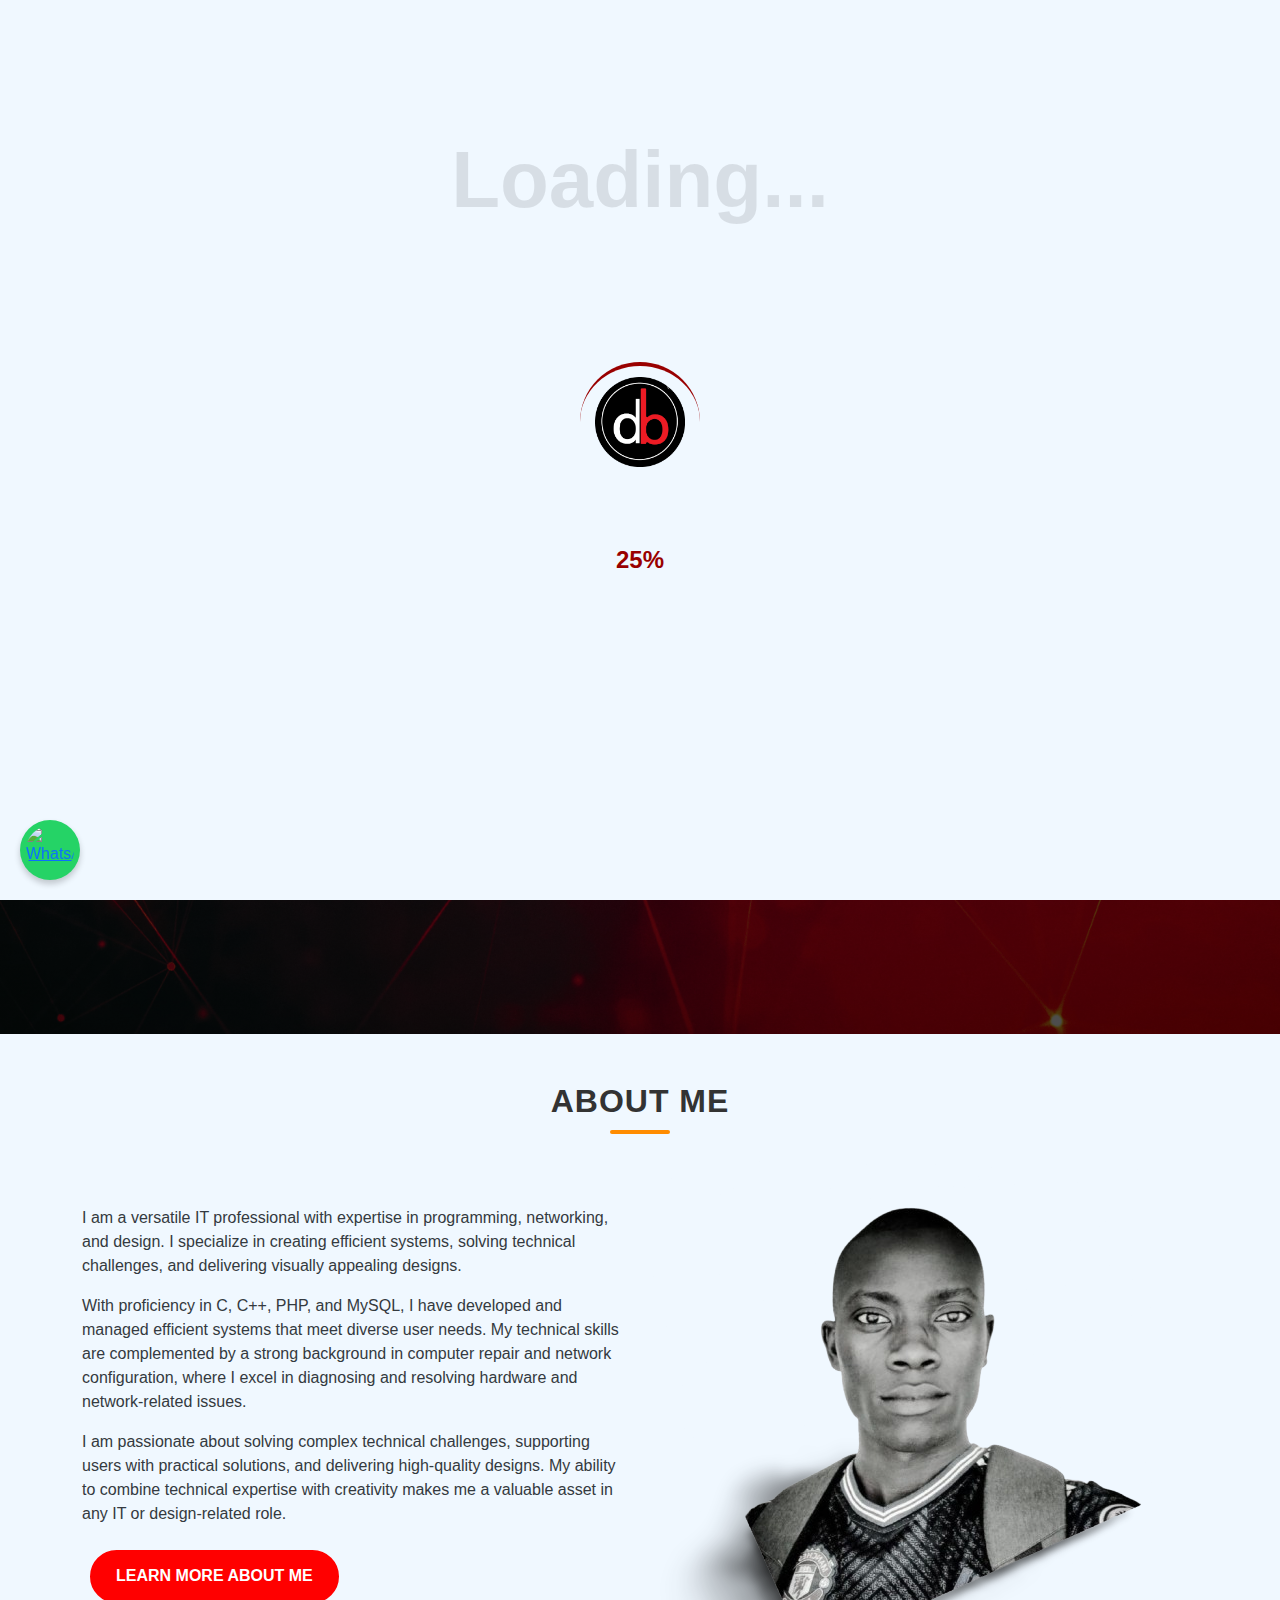
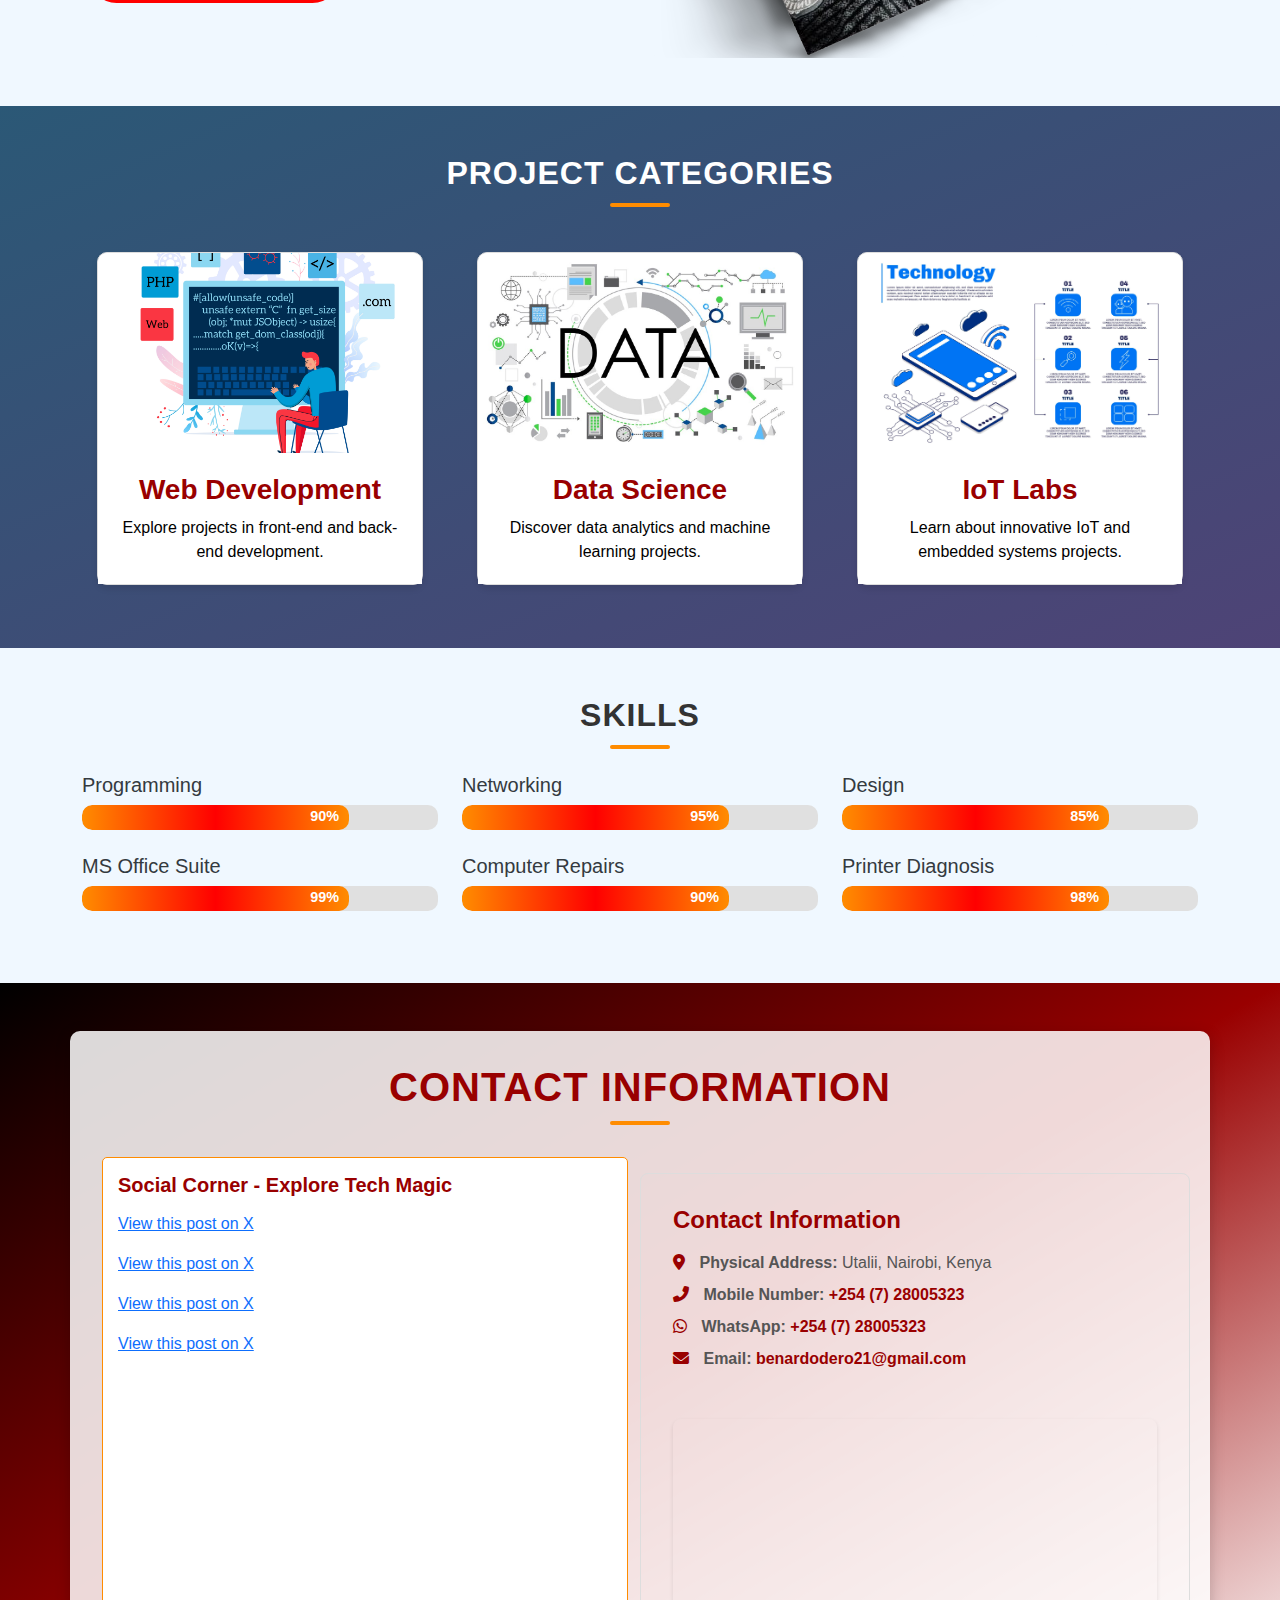
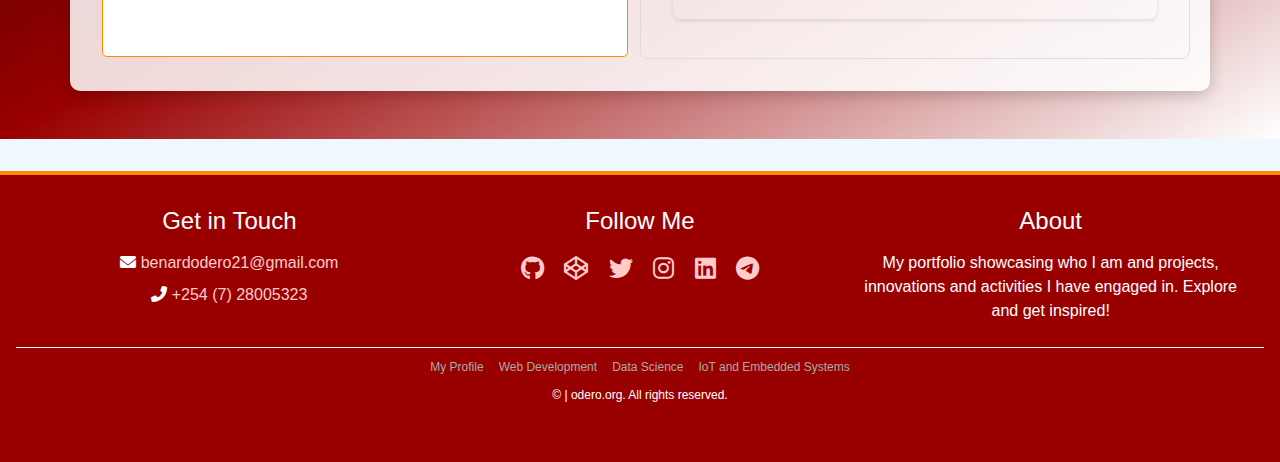
==== commit d8094b64: "Update index.html" ====
--- a/index.html
+++ b/index.html
@@ -635,7 +635,7 @@
             });
         });
     // Get the current year and set it in the footer
-    document.getElementById('currentYear').textContent = new Date().getFullYear();
+   document.getElementById("currentYear").textContent = new Date().getFullYear();
      
 </script>
 
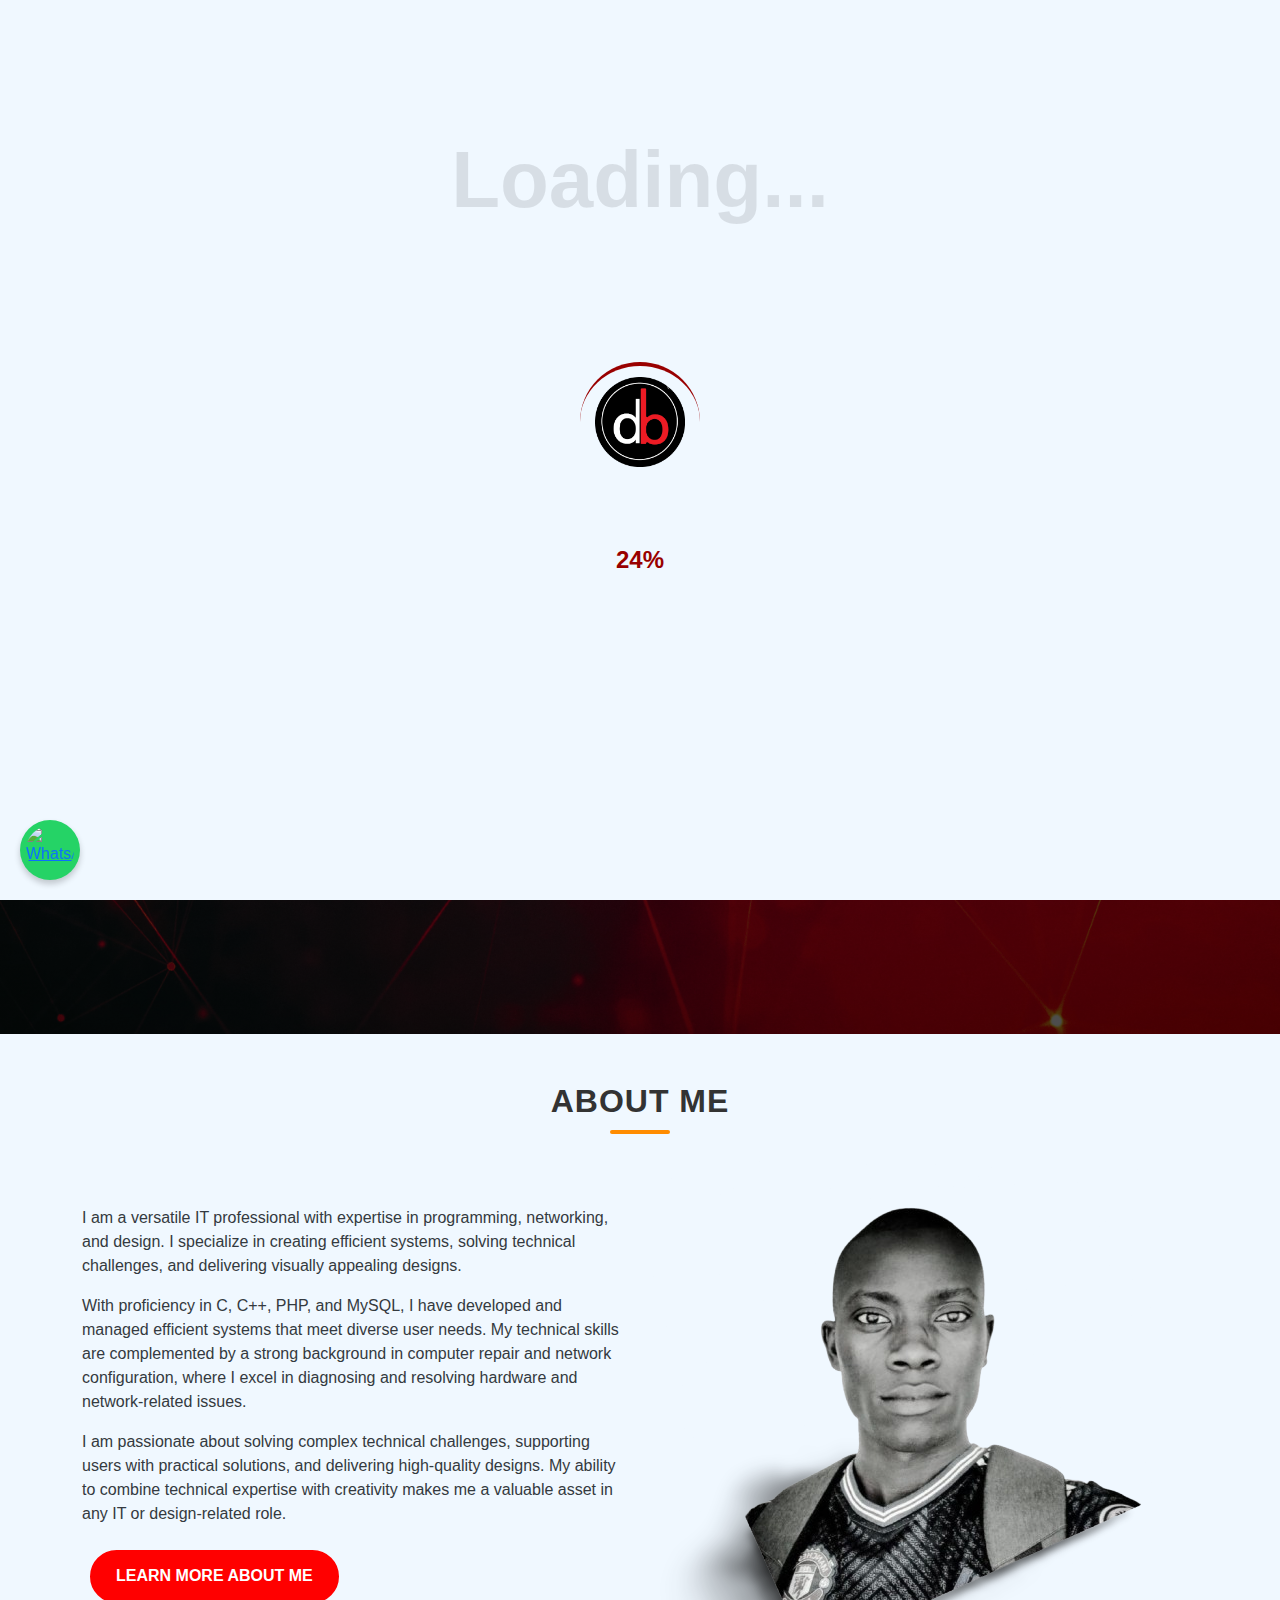
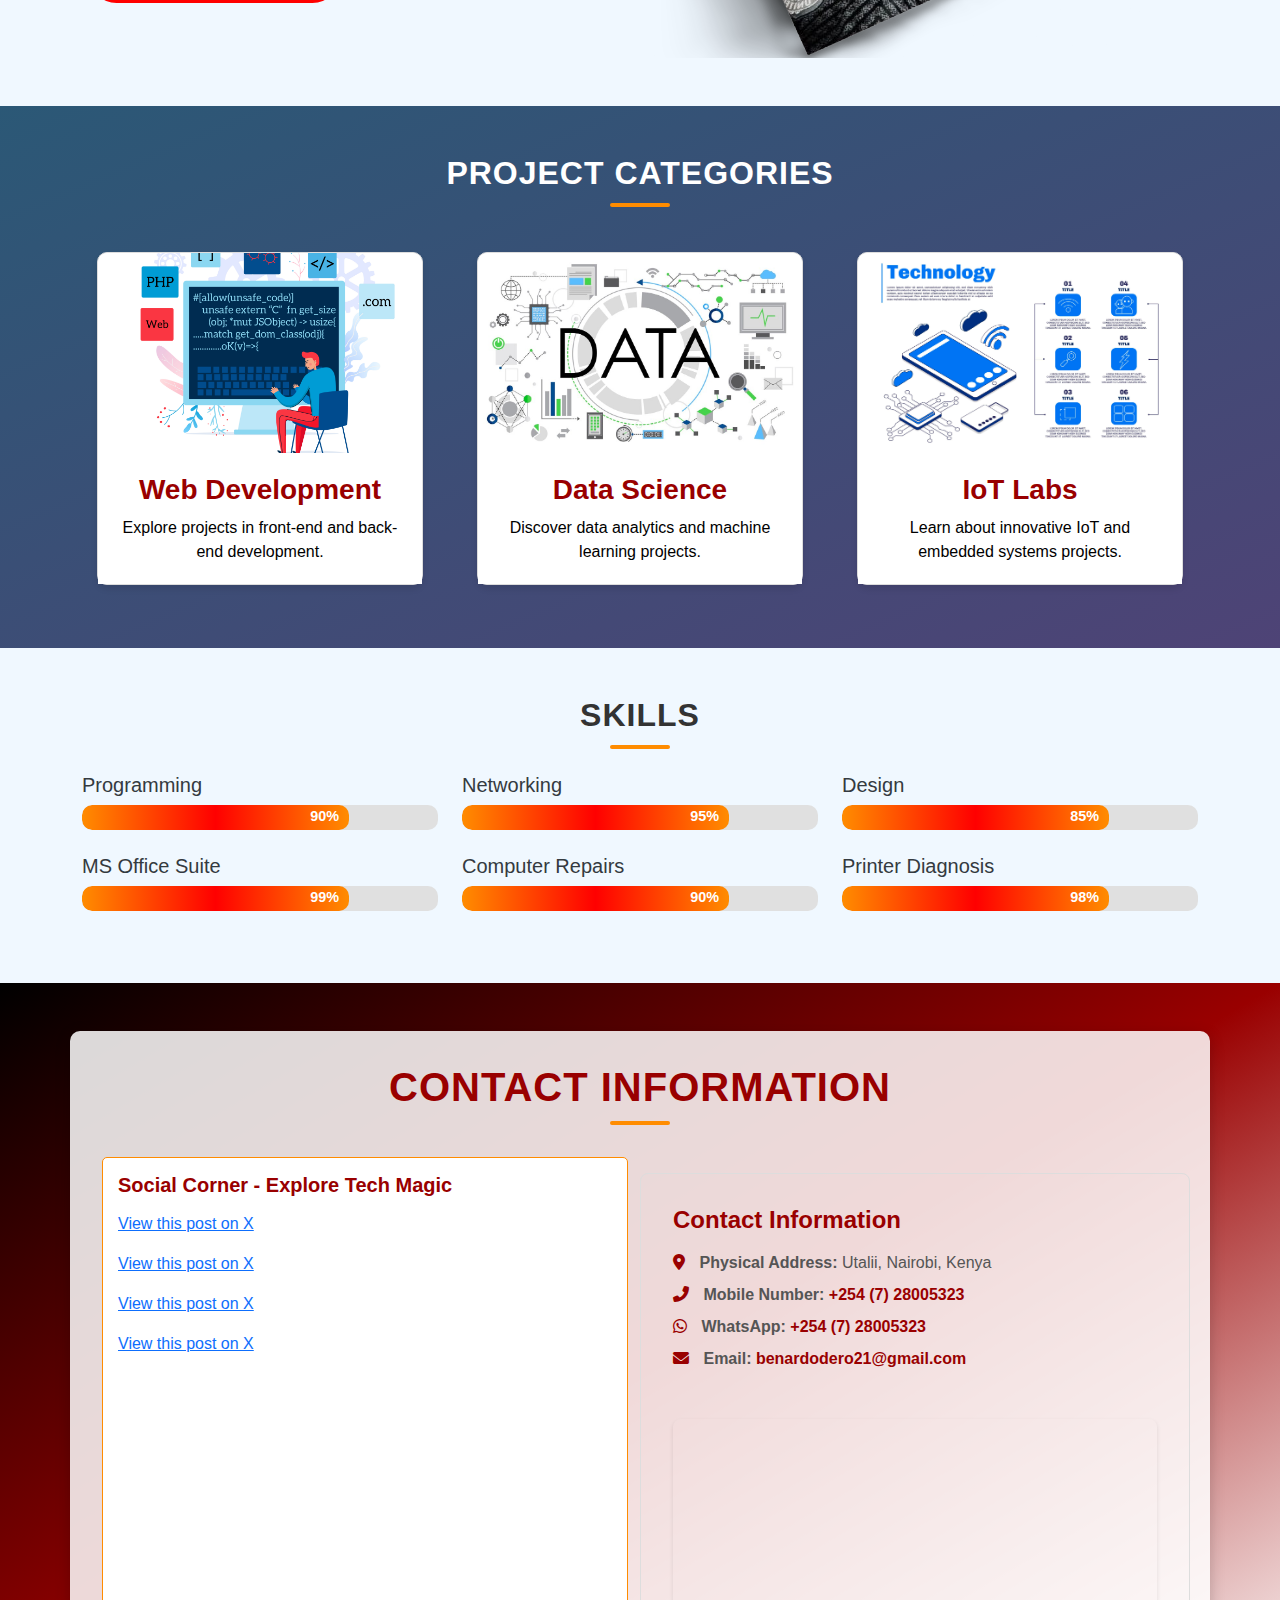
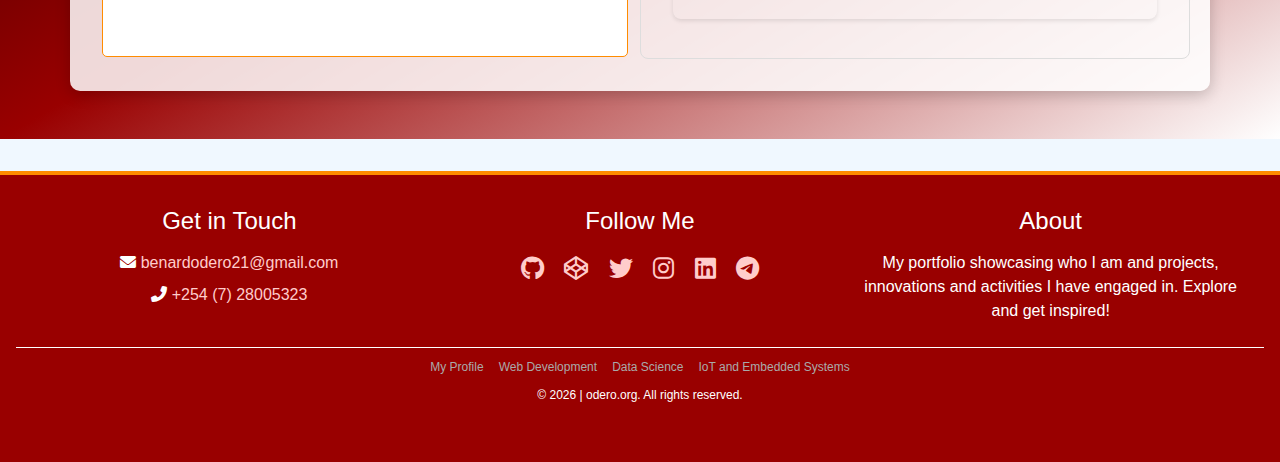
==== commit d2866c50: "Update index.html" ====
--- a/index.html
+++ b/index.html
@@ -584,9 +584,7 @@
         e.preventDefault();
         window.scrollTo({ top: 0, behavior: 'smooth' });
     });
-        // Automatically update the year
-        document.getElementById('current-year').textContent = new Date().getFullYear();
-
+       
         document.addEventListener("DOMContentLoaded", function () {
             const toggleButtons = document.querySelectorAll(".toggle-description");
         
@@ -635,8 +633,9 @@
             });
         });
     // Get the current year and set it in the footer
-   document.getElementById("currentYear").textContent = new Date().getFullYear();
-     
+   document.addEventListener("DOMContentLoaded", function () {
+    document.getElementById("currentYear").textContent = new Date().getFullYear();
+});     
 </script>
 
 </body>
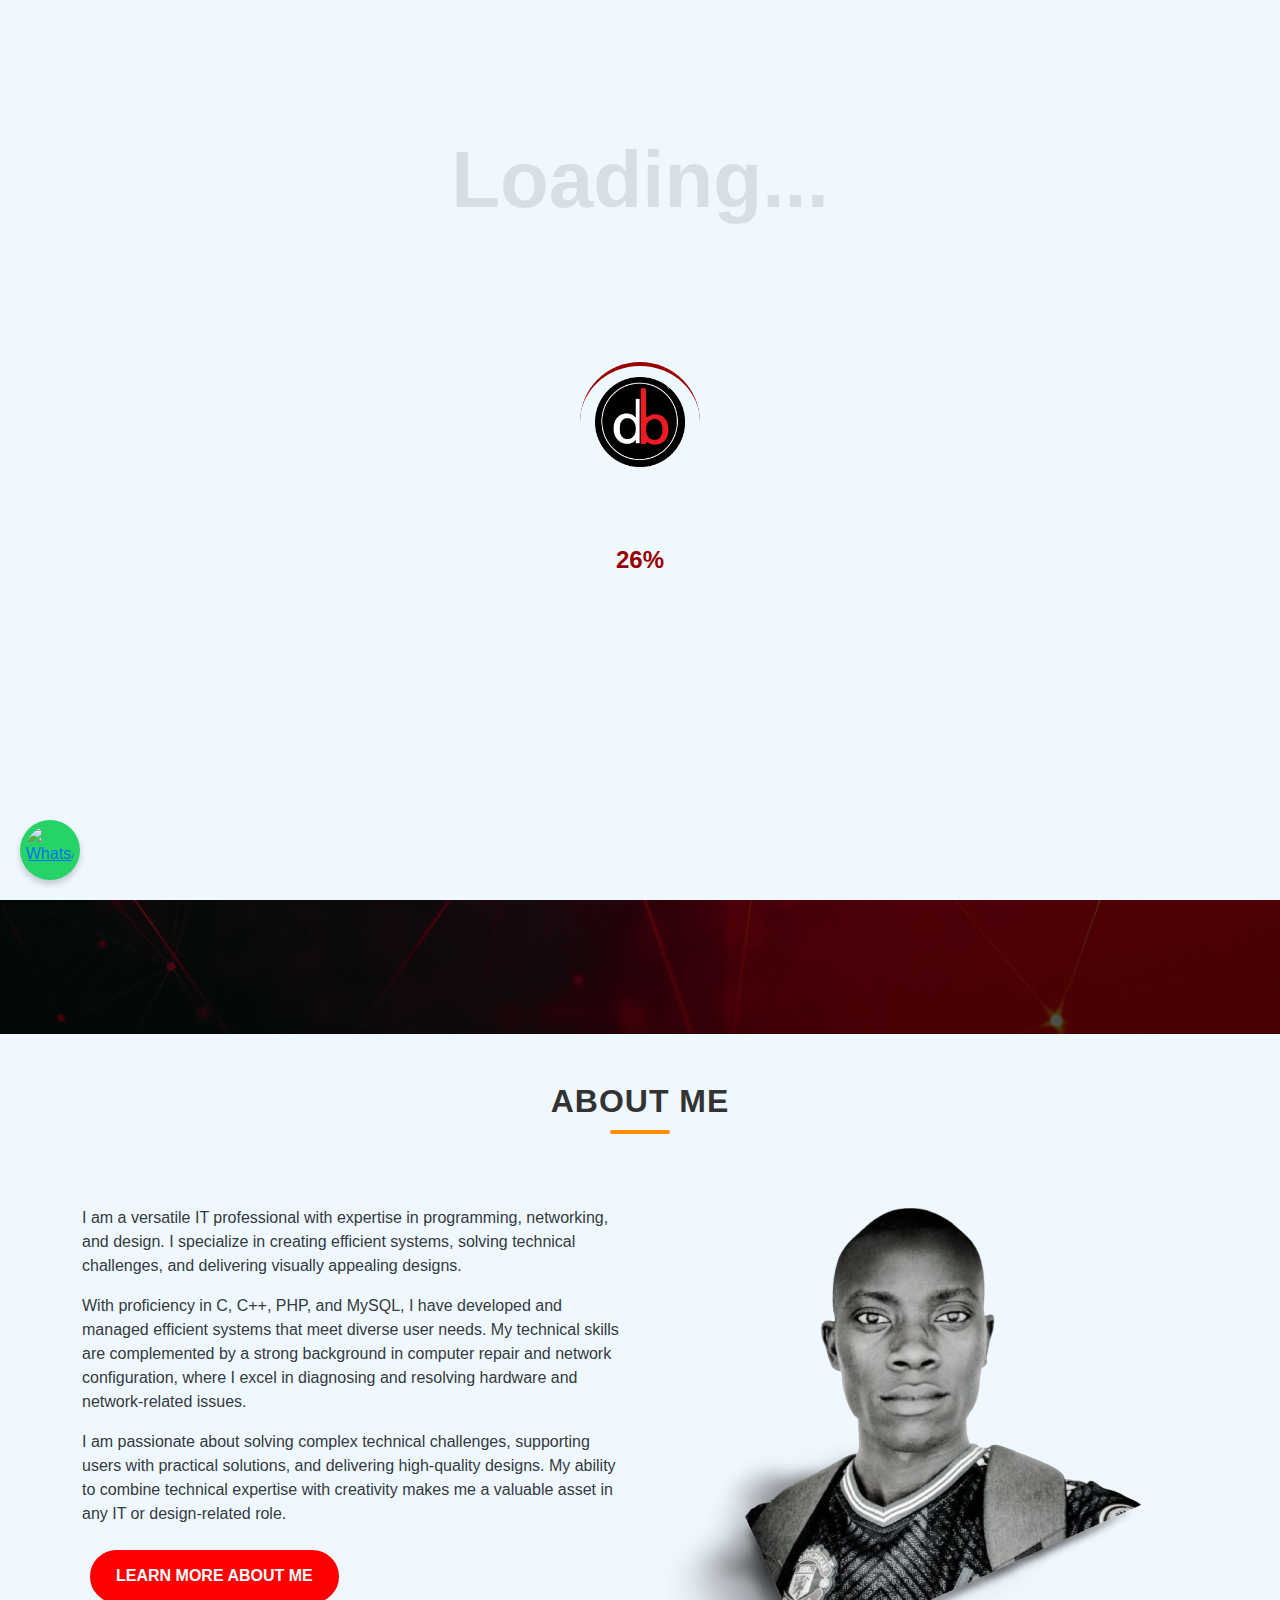
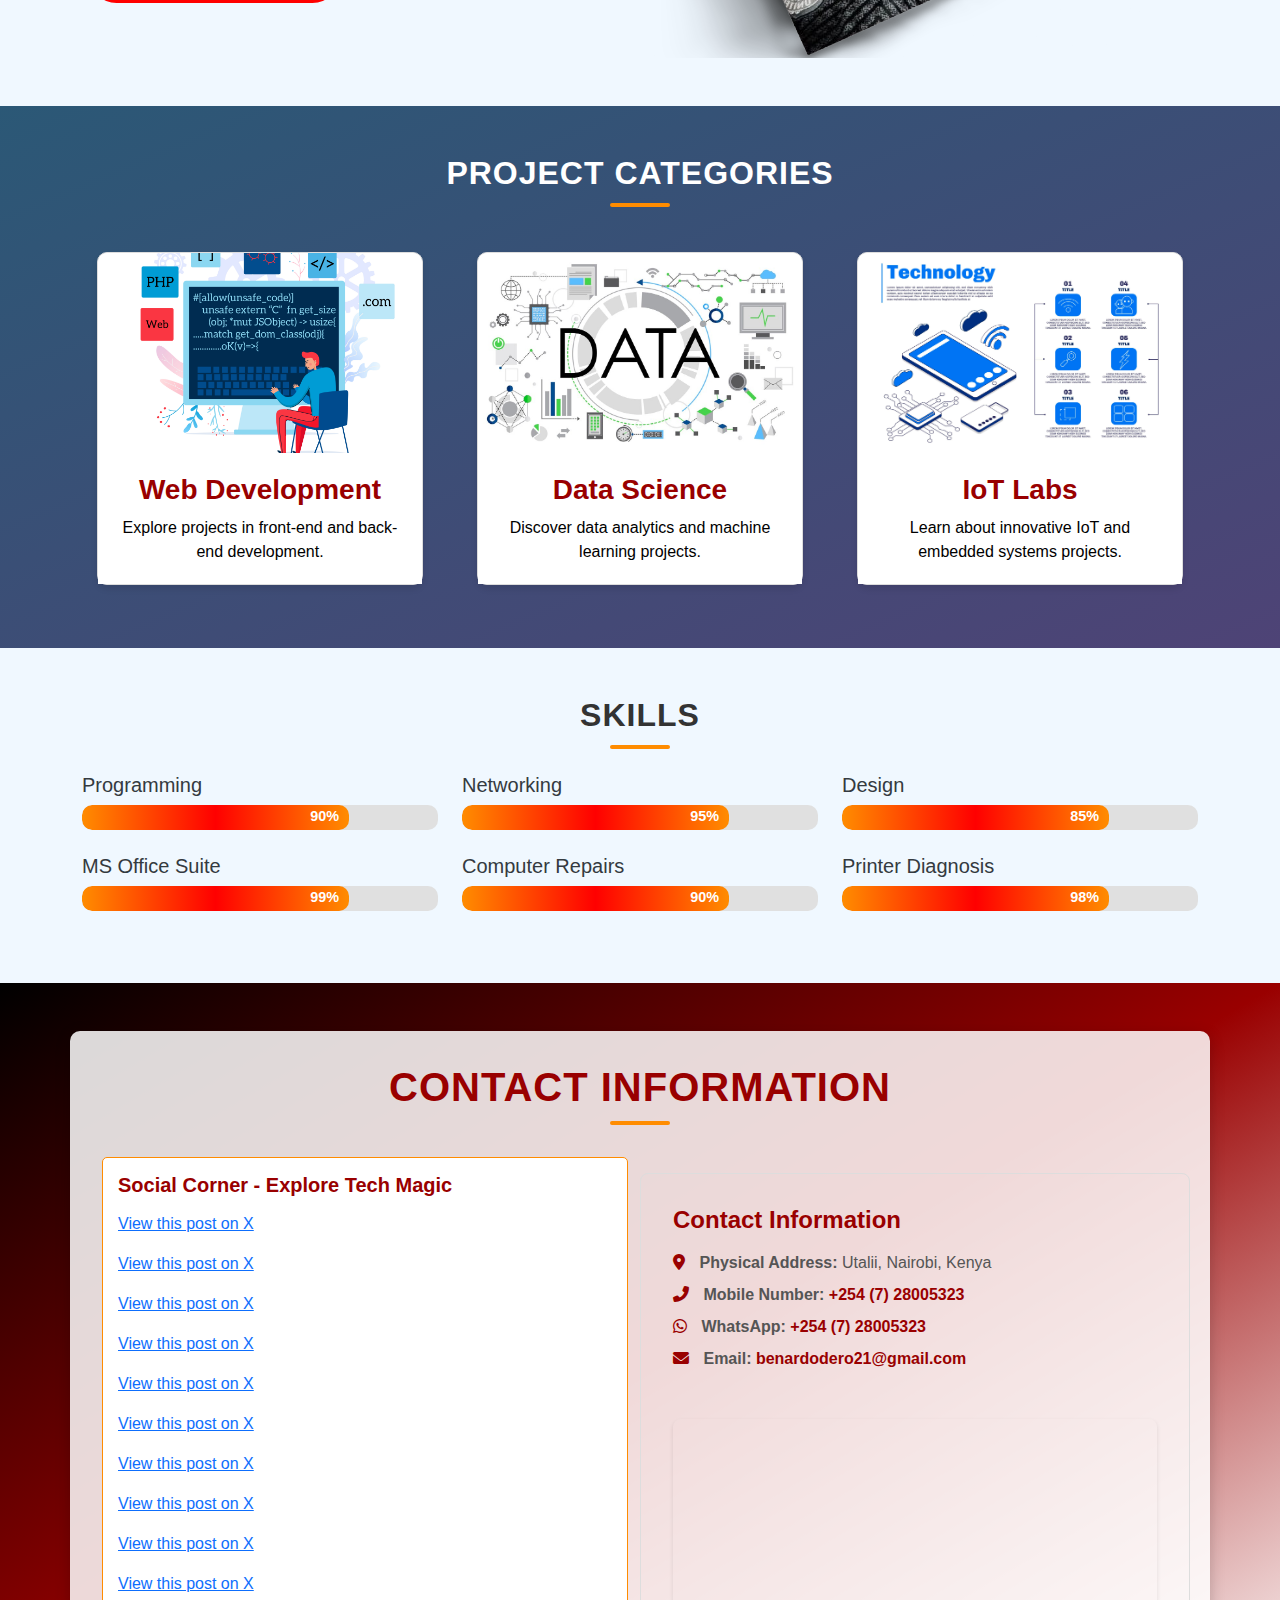
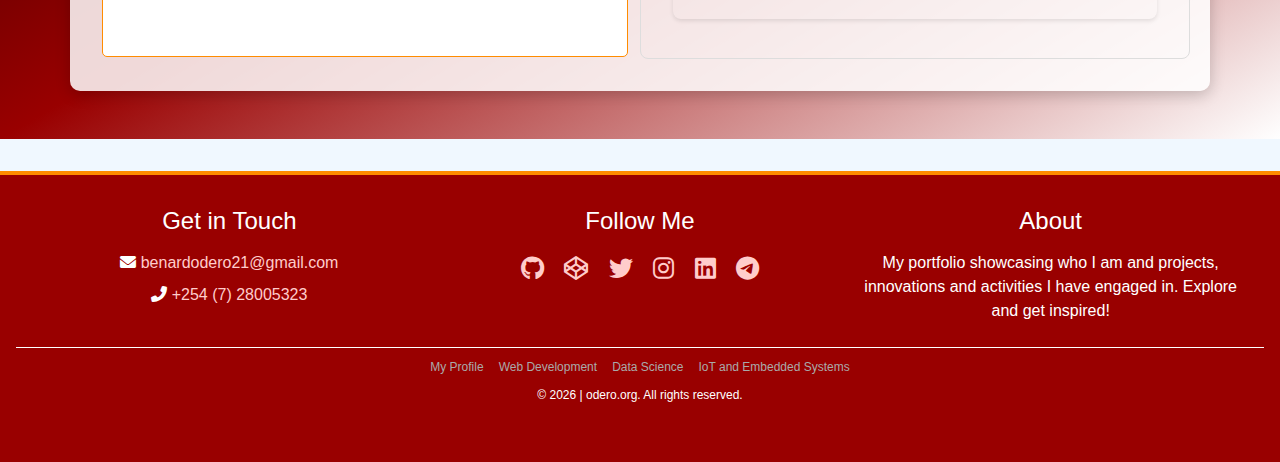
==== commit 37ac84b7: "Update index.html" ====
--- a/index.html
+++ b/index.html
@@ -10,100 +10,96 @@
     <link rel="stylesheet" href="css/styles.css">
     <style>
             #projects-categories {
-            background: linear-gradient(to bottom right, #2b5876, #4e4376); /* Gradient */
-            color: #ffffff; /* White text for contrast */
-            padding: 50px 0; /* Add padding for spacing */
+            background: linear-gradient(to bottom right, #2b5876, #4e4376); 
+            color: #ffffff; 
+            padding: 50px 0; 
         }
         
         #projects-categories h2 {
-            color: #ffffff; /* Ensure the section title is white */
+            color: #ffffff; 
             margin-bottom: 30px;
             font-weight: bold;
-            text-align: center; /* Center align for better presentation */
+            text-align: center; 
         }
         
         .card {
-            background-color: #ffffff; /* Keep cards white for contrast */
-            border: none; /* Remove border for a cleaner look */
-            box-shadow: 0 4px 6px rgba(0, 0, 0, 0.1); /* Add subtle shadow */
-            margin: 15px; /* Add margin for spacing between cards */
-            transition: transform 0.3s ease; /* Smooth transition */
+            background-color: #ffffff; 
+            border: none;
+            box-shadow: 0 4px 6px rgba(0, 0, 0, 0.1); 
+            margin: 15px; 
+            transition: transform 0.3s ease; 
         }
         
         .card:hover {
-            transform: scale(1.05); /* Add a hover effect */
+            transform: scale(1.05); 
         }
         .section-title {
-    font-size: 2rem; /* Default size for larger screens */
-    font-weight: bold; /* Bold for emphasis */
-    color: #333; /* Default dark text color */
-    text-transform: uppercase; /* Uppercase for emphasis */
-    letter-spacing: 1px; /* Add spacing between letters */
-    margin-bottom: 1.5rem; /* Space below the title */
-    position: relative; /* For pseudo-elements */
-    text-align: center; /* Center the title */
+    font-size: 2rem; 
+    font-weight: bold; 
+    color: #333; 
+    text-transform: uppercase; 
+    letter-spacing: 1px;
+    margin-bottom: 1.5rem; 
+    position: relative; 
+    text-align: center; 
 }
 
 .section-title::after {
-    content: ""; /* Decorative line below the title */
+    content: ""; 
     display: block;
-    width: 60px; /* Default width of the line */
-    height: 4px; /* Height of the line */
-    background-color: #ff8c00; /* Line color */
-    margin: 10px auto 0; /* Center the line and add spacing */
-    border-radius: 2px; /* Rounded edges for the line */
+    width: 60px; 
+    height: 4px;
+    background-color: #ff8c00; 
+    margin: 10px auto 0; 
+    border-radius: 2px;
 }
 
 /* Responsive Adjustments */
 @media (max-width: 992px) {
     .section-title {
-        font-size: 2rem; /* Slightly smaller font size for tablets */
-        margin-bottom: 1rem; /* Adjust spacing for smaller screens */
+        font-size: 2rem; 
+        margin-bottom: 1rem; 
     }
 
     .section-title::after {
-        width: 50px; /* Reduce line width for tablets */
+        width: 50px;
     }
 }
 
 @media (max-width: 576px) {
     .section-title {
-        font-size: 1.8rem; /* Smaller font size for mobile devices */
-        margin-bottom: 0.8rem; /* Less spacing on small screens */
+        font-size: 1.8rem; 
+        margin-bottom: 0.8rem; 
     }
 
     .section-title::after {
-        width: 40px; /* Smaller line width for mobile devices */
+        width: 40px; 
     }
-}
-
-        
+}      
         /* Responsive Styles */
         @media (max-width: 768px) {
             #projects-categories {
-                padding: 30px 10px; /* Reduce padding for smaller screens */
+                padding: 30px 10px; 
             }
         
             #projects-categories h2 {
-                font-size: 1.5rem; /* Adjust font size for smaller screens */
+                font-size: 1.5rem;
             }
         
             .card {
-                margin: 10px; /* Reduce margin for smaller screens */
+                margin: 10px; 
             }
         }
         
         @media (max-width: 480px) {
             #projects-categories h2 {
-                font-size: 1.2rem; /* Further reduce font size for very small screens */
+                font-size: 1.2rem;
             }
         
             .card {
-                box-shadow: 0 2px 4px rgba(0, 0, 0, 0.1); /* Reduce shadow for smaller screens */
+                box-shadow: 0 2px 4px rgba(0, 0, 0, 0.1); 
             }
         }
-        
-
     </style>
    
     <script>
@@ -126,7 +122,6 @@
             }, 30);
         });
         
-
         document.addEventListener("DOMContentLoaded", () => {
             const menuIcon = document.querySelector(".menu-icon");
             const nav = document.querySelector("ul.nav");
@@ -428,6 +423,65 @@
             <div class="col-md-6">
                 <div class="social-media-feed">
                     <h5 class="section-heading">Social Corner - Explore Tech Magic</h5>
+                    <blockquote class="twitter-tweet">
+                        <a 
+                            href="https://x.com/techyoutbe/status/1883119749871091743?t=tk8zNOyokUgaS2DuWkyHJg&s=08" 
+                            title="View this post on X"
+                            aria-label="View X post by ben_odb: 'How NAT works'."
+                        >
+                            View this post on X
+                        </a>
+                    </blockquote>
+
+                    <blockquote class="twitter-tweet">
+                        <a 
+                            href="https://x.com/SecurityTrybe/status/1883428231493361689?t=I3Hf-Bvr7effsq95JGAxGA&s=08" 
+                            title="View this post on X"
+                            aria-label="View X post by ben_odb: '35 Top Cybersecurity Tools'."
+                        >
+                            View this post on X
+                        </a>
+                    </blockquote>
+
+                    <blockquote class="twitter-tweet">
+                        <a 
+                            href="https://x.com/hackinarticles/status/1884139820102082692?t=I92Sjhb3d5qO0yAKPhL7nA&s=08" 
+                            title="View this post on X"
+                            aria-label="View X post by ben_odb: 'Best alternative of NetCat Listener'."
+                        >
+                            View this post on X
+                        </a>
+                    </blockquote>
+
+                    <blockquote class="twitter-tweet">
+                        <a 
+                            href="https://x.com/NetworkChuck/status/1861129594016780293?t=CJ0LqhswuXiMK9eZytDbNQ&s=08" 
+                            title="View this post on X"
+                            aria-label="View X post by ben_odb: 'Using AI to prevent SCAMS'."
+                        >
+                            View this post on X
+                        </a>
+                    </blockquote>
+
+                    <blockquote class="twitter-tweet">
+                        <a 
+                            href="https://x.com/2301firoz/status/1883523931195539619?t=WLnQpTC_lqBEwtJwBGWxtw&s=08" 
+                            title="View this post on X"
+                            aria-label="View X post by ben_odb: 'Tor Browser - The Real Dark Web'."
+                        >
+                            View this post on X
+                        </a>
+                    </blockquote>
+
+                    <blockquote class="twitter-tweet">
+                        <a 
+                            href="https://x.com/FabrizioRomano/status/1884314073652945186?t=bI5jJpkBa6ff2QPhuAQ9mw&s=08" 
+                            title="View this post on X"
+                            aria-label="View X post by ben_odb: 'Manchester United Here we Go!'."
+                        >
+                            View this post on X
+                        </a>
+                    </blockquote>
                     <blockquote class="twitter-tweet">
                         <a 
                             href="https://twitter.com/InterestingSTEM/status/1877602976509960400?t=Piu1Yeg1rrgJRQDIb2s36Q&s=08" 
@@ -565,8 +619,7 @@
       </div>
       
   </footer>
-
-
+    
 <script src="https://cdn.jsdelivr.net/npm/bootstrap@5.3.0-alpha3/dist/js/bootstrap.bundle.min.js"></script>
 <script>
     // Back-to-top arrow functionality
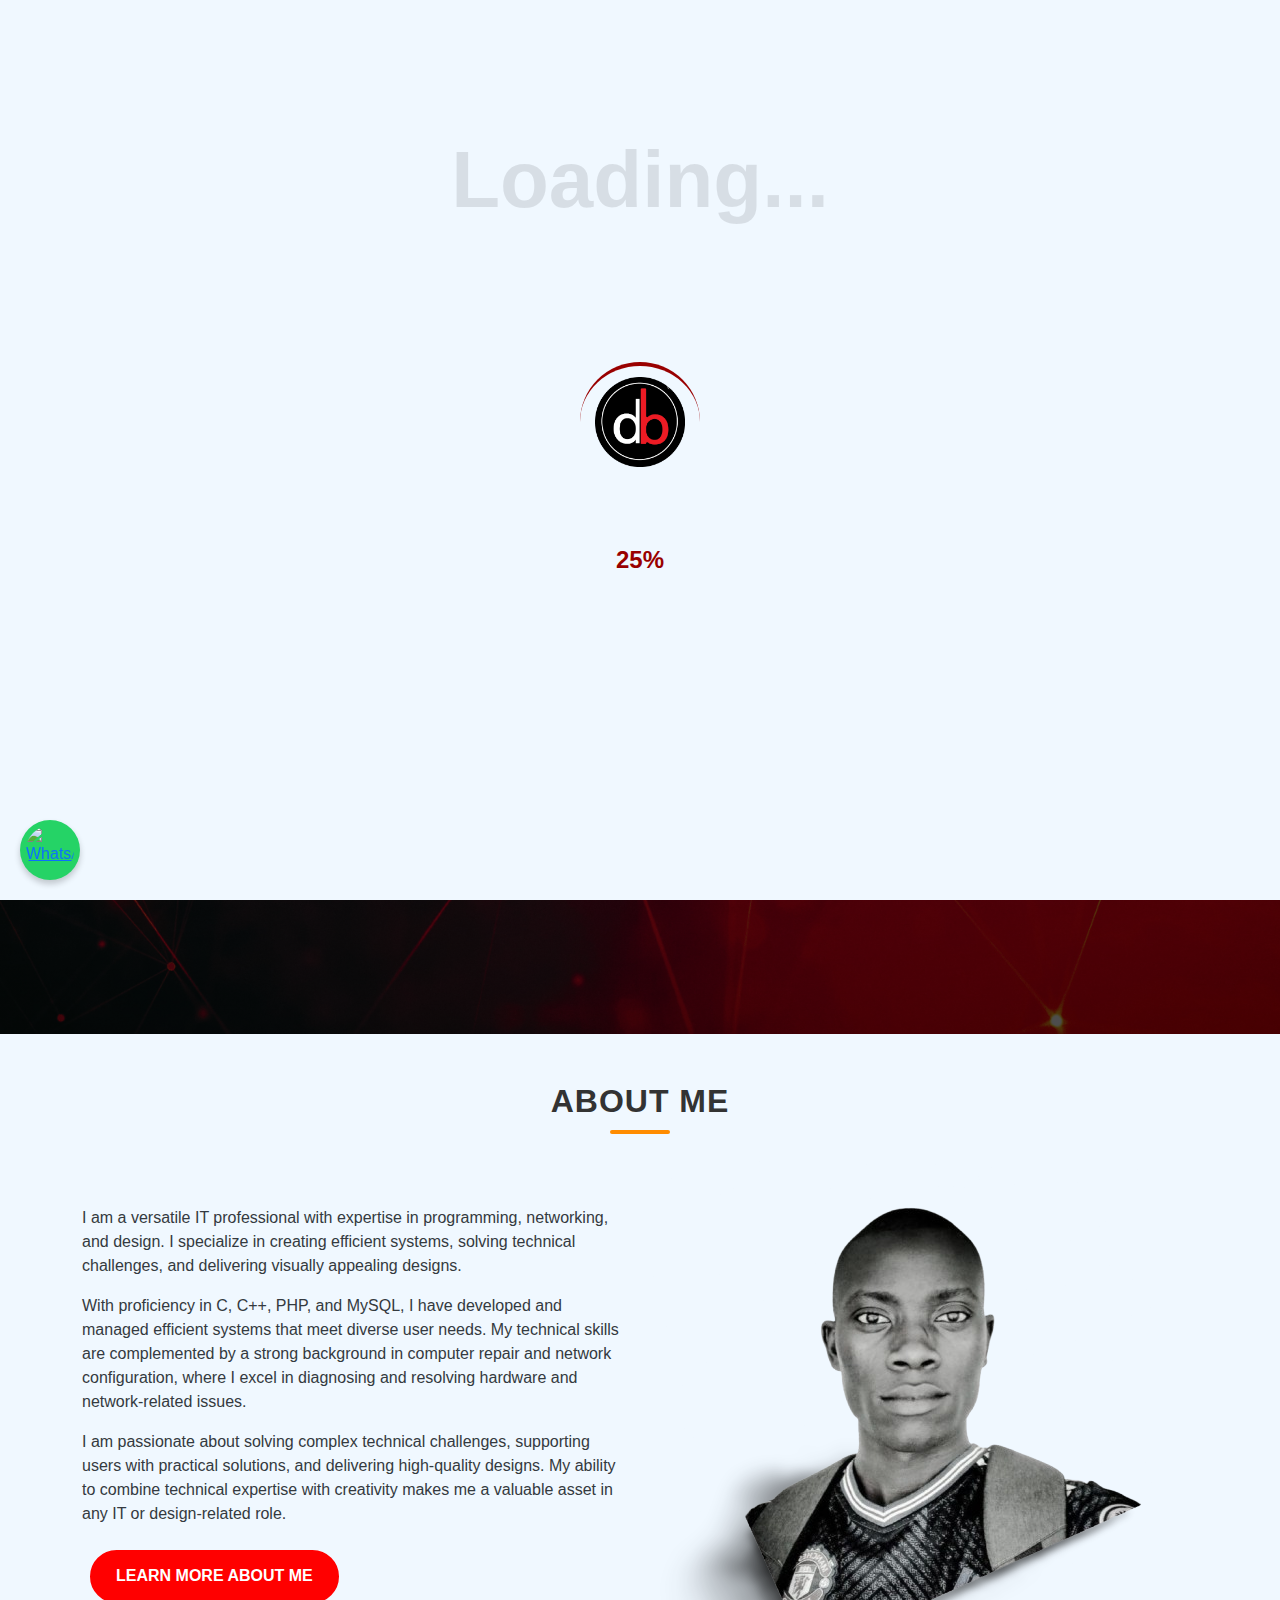
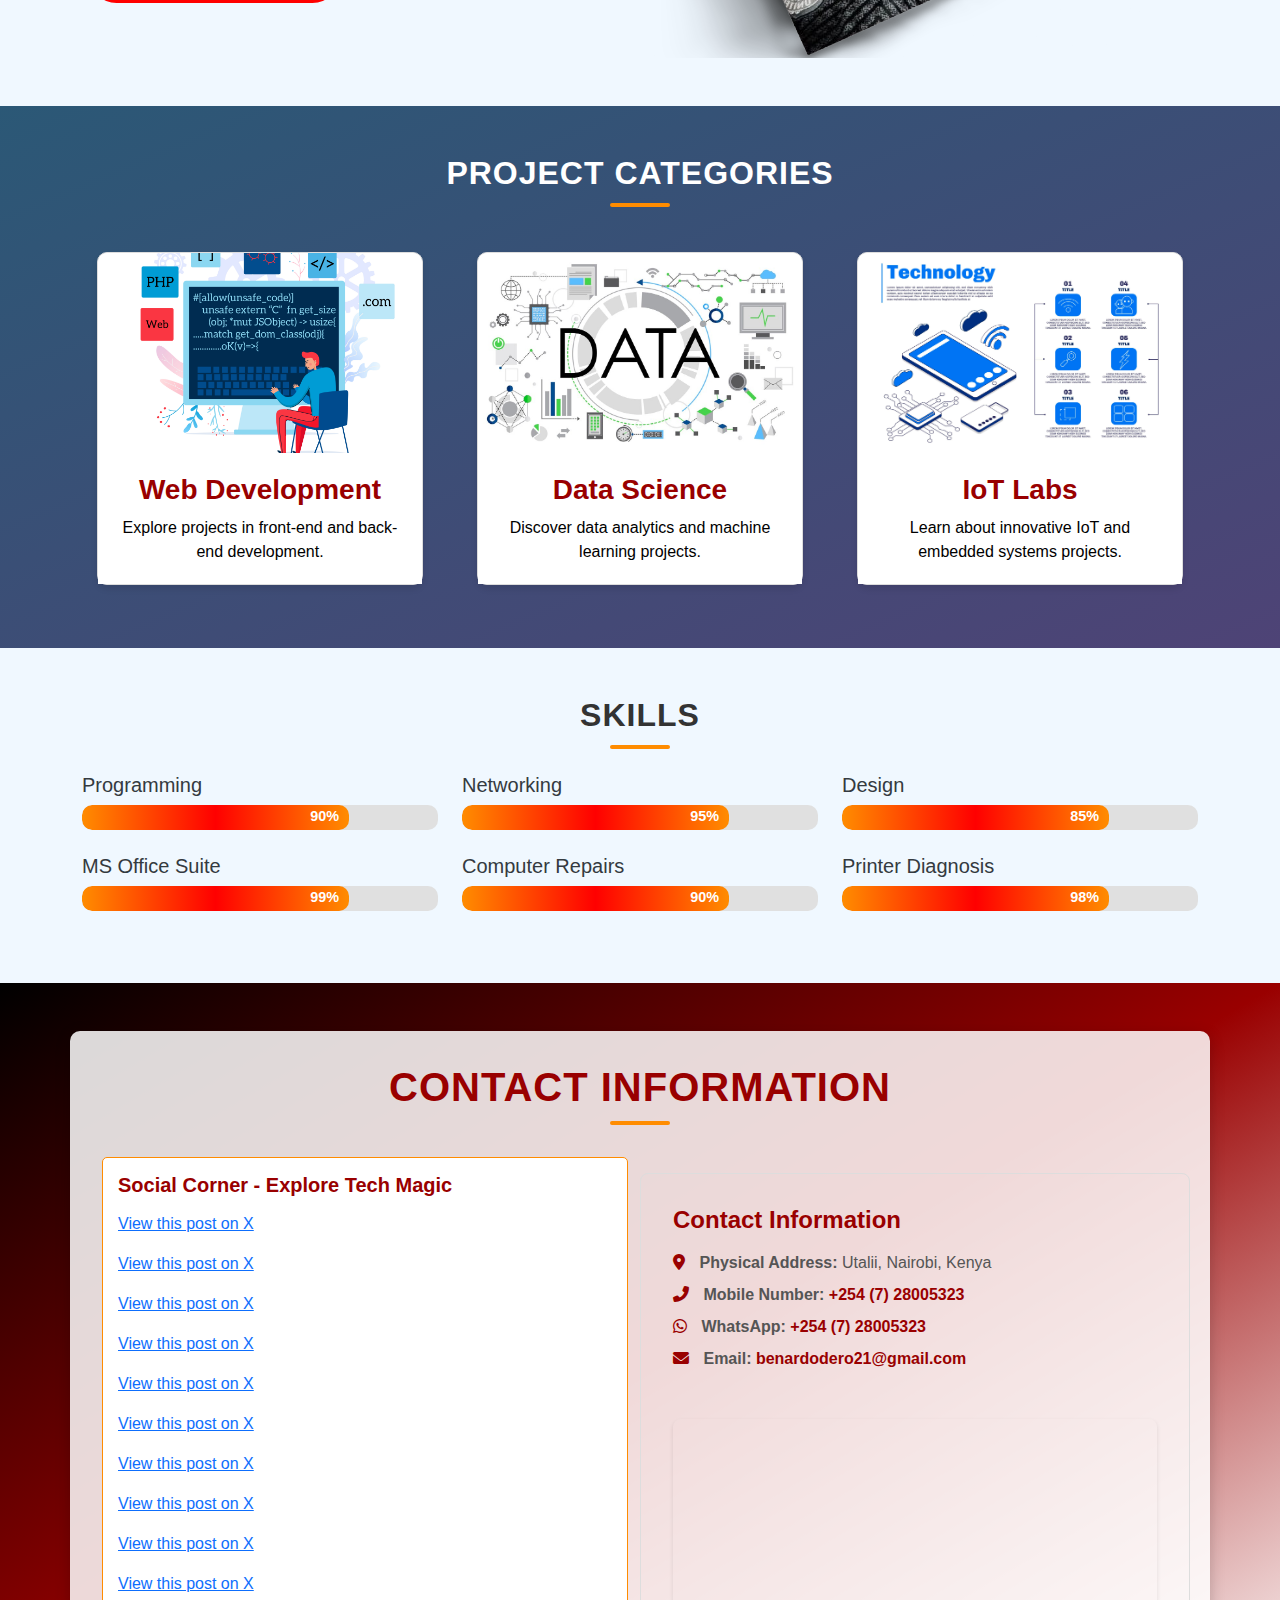
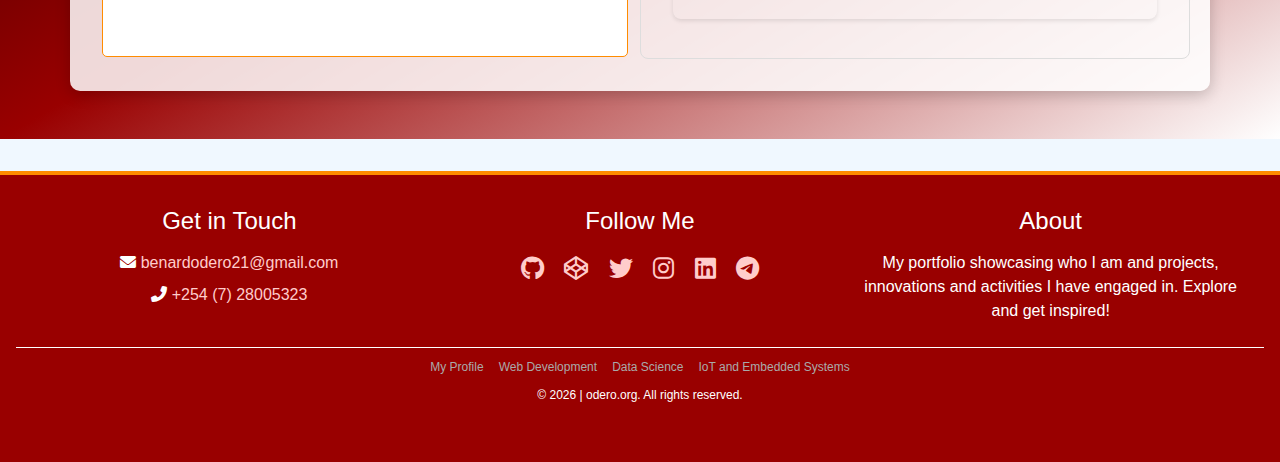
==== commit f4034006: "Update index.html" ====
--- a/index.html
+++ b/index.html
@@ -350,8 +350,6 @@
         </div>
     </div>
 </section>
-
-
     
 <section id="skills" class="py-5">
     <div class="container">
@@ -425,7 +423,7 @@
                     <h5 class="section-heading">Social Corner - Explore Tech Magic</h5>
                     <blockquote class="twitter-tweet">
                         <a 
-                            href="https://x.com/techyoutbe/status/1883119749871091743?t=tk8zNOyokUgaS2DuWkyHJg&s=08" 
+                            href="https://twitter.com/techyoutbe/status/1883119749871091743?t=tk8zNOyokUgaS2DuWkyHJg&s=08" 
                             title="View this post on X"
                             aria-label="View X post by ben_odb: 'How NAT works'."
                         >
@@ -435,7 +433,7 @@
 
                     <blockquote class="twitter-tweet">
                         <a 
-                            href="https://x.com/SecurityTrybe/status/1883428231493361689?t=I3Hf-Bvr7effsq95JGAxGA&s=08" 
+                            href="https://twitter.com/SecurityTrybe/status/1883428231493361689?t=I3Hf-Bvr7effsq95JGAxGA&s=08" 
                             title="View this post on X"
                             aria-label="View X post by ben_odb: '35 Top Cybersecurity Tools'."
                         >
@@ -445,7 +443,7 @@
 
                     <blockquote class="twitter-tweet">
                         <a 
-                            href="https://x.com/hackinarticles/status/1884139820102082692?t=I92Sjhb3d5qO0yAKPhL7nA&s=08" 
+                            href="https://twitter.com/hackinarticles/status/1884139820102082692?t=I92Sjhb3d5qO0yAKPhL7nA&s=08" 
                             title="View this post on X"
                             aria-label="View X post by ben_odb: 'Best alternative of NetCat Listener'."
                         >
@@ -455,7 +453,7 @@
 
                     <blockquote class="twitter-tweet">
                         <a 
-                            href="https://x.com/NetworkChuck/status/1861129594016780293?t=CJ0LqhswuXiMK9eZytDbNQ&s=08" 
+                            href="https://twitter.com/NetworkChuck/status/1861129594016780293?t=CJ0LqhswuXiMK9eZytDbNQ&s=08" 
                             title="View this post on X"
                             aria-label="View X post by ben_odb: 'Using AI to prevent SCAMS'."
                         >
@@ -465,7 +463,7 @@
 
                     <blockquote class="twitter-tweet">
                         <a 
-                            href="https://x.com/2301firoz/status/1883523931195539619?t=WLnQpTC_lqBEwtJwBGWxtw&s=08" 
+                            href="https://twitter.com/2301firoz/status/1883523931195539619?t=WLnQpTC_lqBEwtJwBGWxtw&s=08" 
                             title="View this post on X"
                             aria-label="View X post by ben_odb: 'Tor Browser - The Real Dark Web'."
                         >
@@ -475,7 +473,7 @@
 
                     <blockquote class="twitter-tweet">
                         <a 
-                            href="https://x.com/FabrizioRomano/status/1884314073652945186?t=bI5jJpkBa6ff2QPhuAQ9mw&s=08" 
+                            href="https://twitter.com/FabrizioRomano/status/1884314073652945186?t=bI5jJpkBa6ff2QPhuAQ9mw&s=08" 
                             title="View this post on X"
                             aria-label="View X post by ben_odb: 'Manchester United Here we Go!'."
                         >
@@ -567,17 +565,13 @@
     </div>
 </section>
 
-
 <!-- WhatsApp Icon -->
 <a href="https://wa.me/254728005323" target="_blank" class="whatsapp-link">
     <img src="https://upload.wikimedia.org/wikipedia/commons/6/6b/WhatsApp.svg" alt="WhatsApp" />
 </a>
-
-
     <a href="#" id="back-to-top" title="Back to top">
         <i class="fas fa-arrow-up"></i>
     </a>
-
 <footer class="footer">
     <div class="footer-content">
         <div class="footer-section">
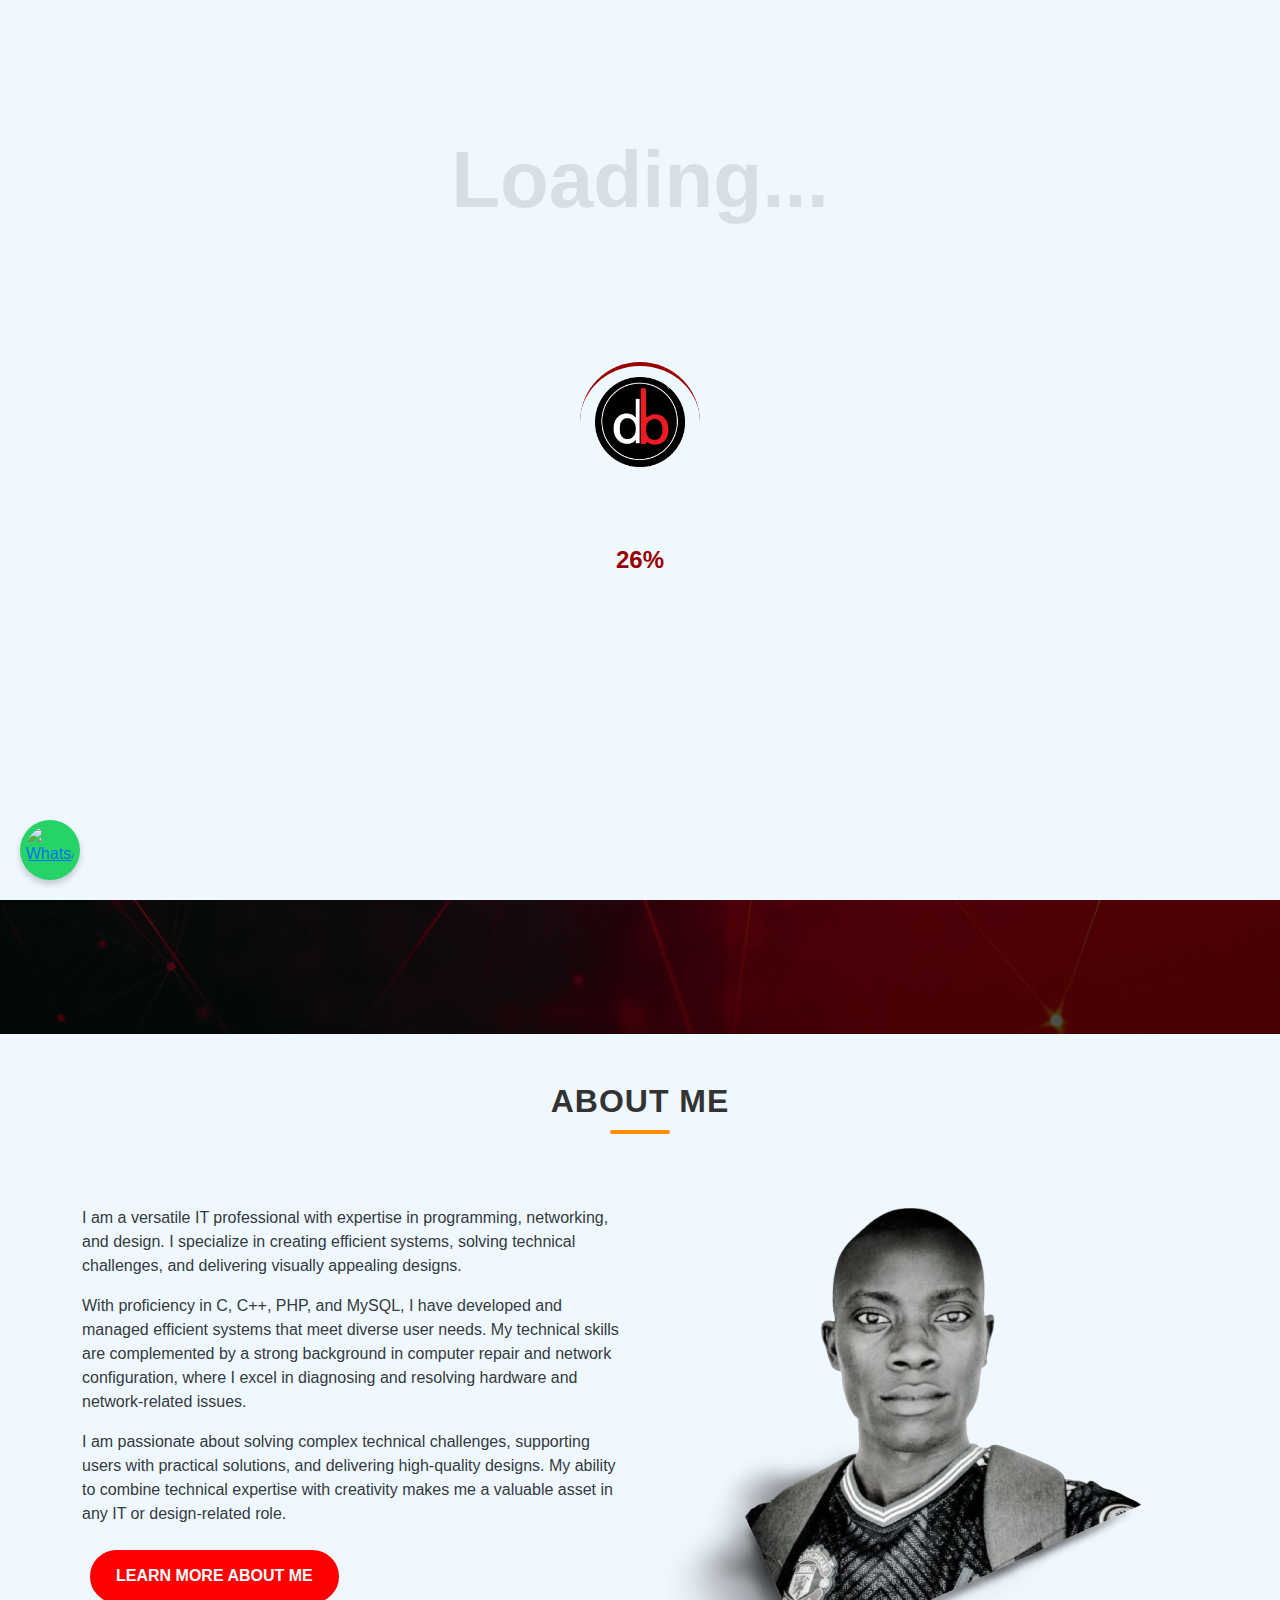
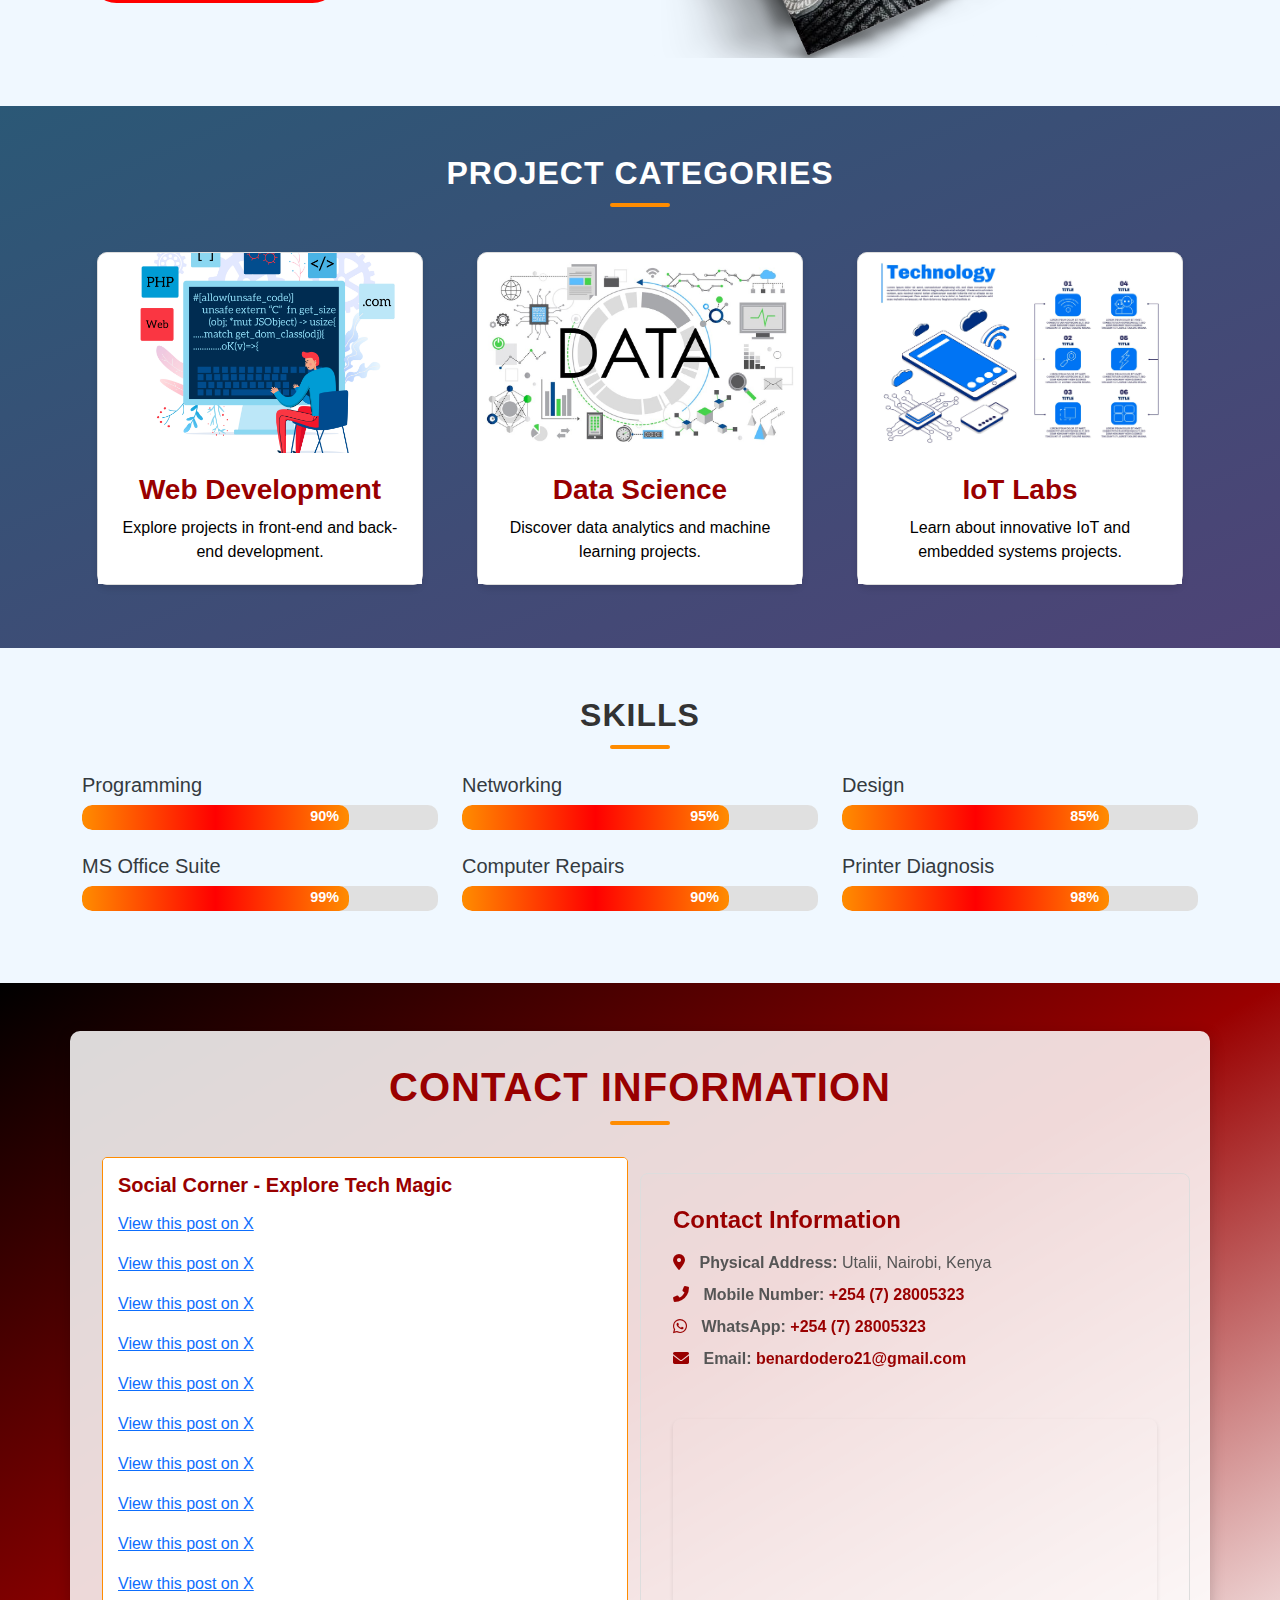
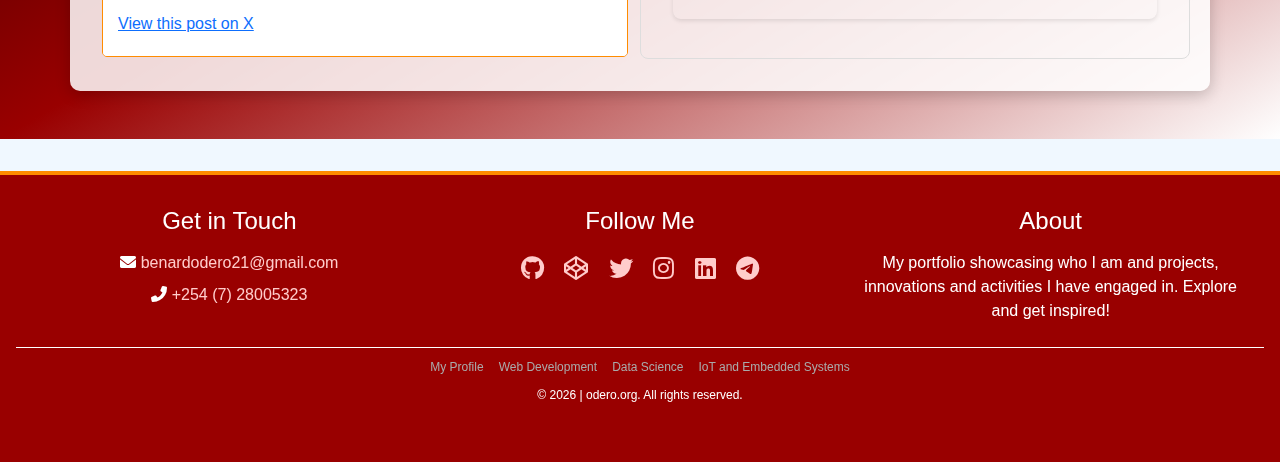
==== commit 175e9cdd: "Update index.html" ====
--- a/index.html
+++ b/index.html
@@ -421,6 +421,16 @@
             <div class="col-md-6">
                 <div class="social-media-feed">
                     <h5 class="section-heading">Social Corner - Explore Tech Magic</h5>
+                    <blockquote class="twitter-tweet">
+                        <a 
+                            href="https://twitter.com/ntvkenya/status/1886142795682881779?t=zre9WNlwtgaD2WtWUMD1UA&s=08" 
+                            title="View this post on X"
+                            aria-label="View X post by ben_odb: 'Cyber Attack on Gov. Agency...'."
+                        >
+                            View this post on X
+                        </a>
+                    </blockquote>
+                    
                     <blockquote class="twitter-tweet">
                         <a 
                             href="https://twitter.com/techyoutbe/status/1883119749871091743?t=tk8zNOyokUgaS2DuWkyHJg&s=08" 
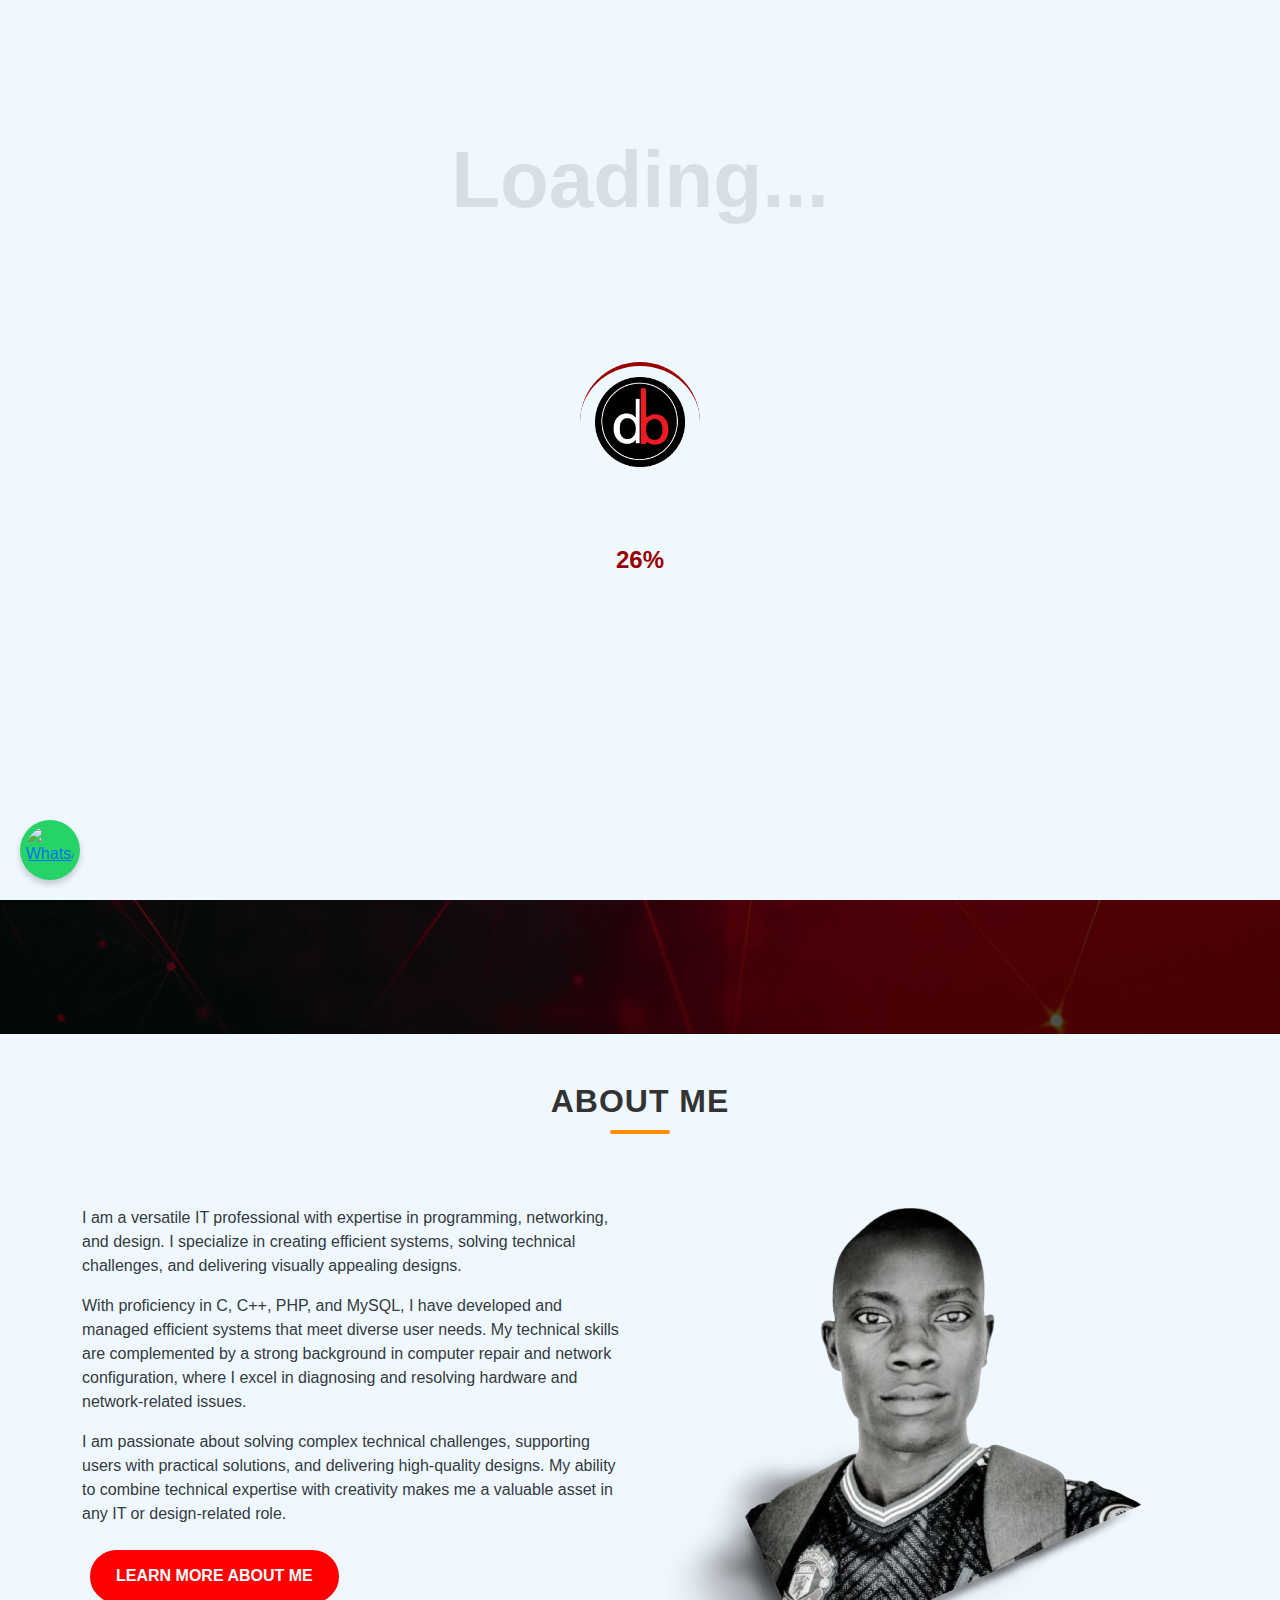
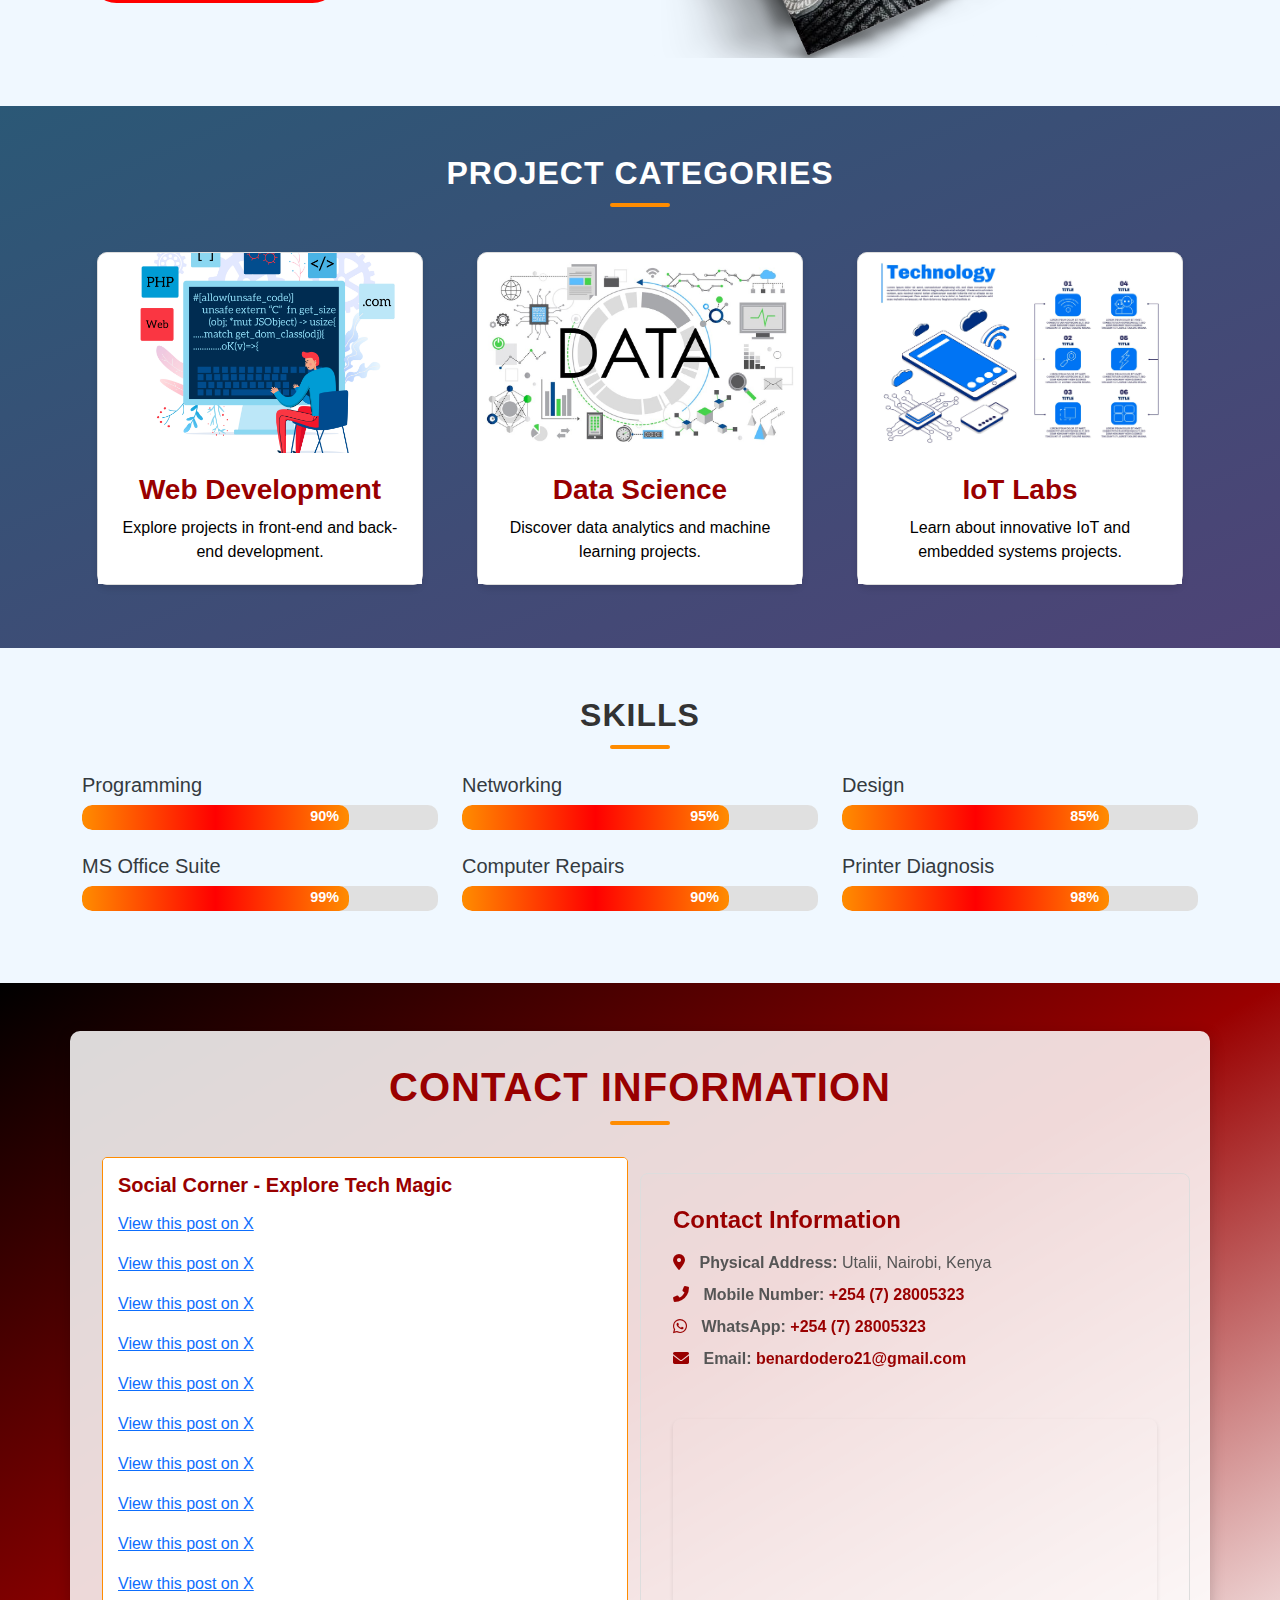
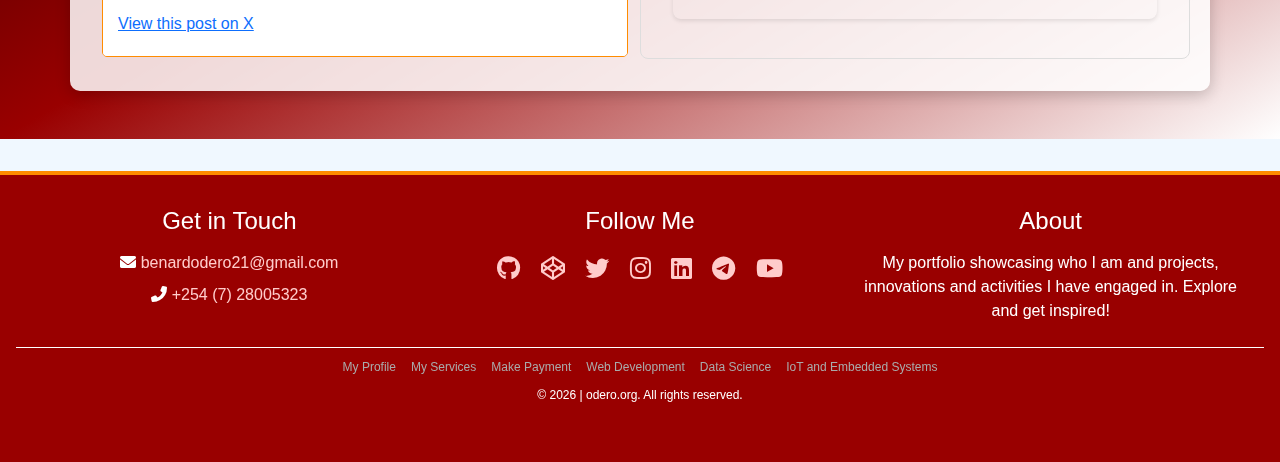
==== commit 38cb8211: "Update index.html" ====
--- a/index.html
+++ b/index.html
@@ -282,7 +282,7 @@
         <a href="#projects-categories" class="btn">
             <i class="fas fa-briefcase"></i> Explore My Work
         </a>
-        <a href="Doc/My_CV.pdf" target="_blank" class="btn">
+        <a href="Doc/My_CV_protected.pdf" target="_blank" class="btn">
             <i class="fas fa-file-pdf"></i> View Resume
         </a>
     </div>
@@ -596,17 +596,18 @@
             </p>
           </div>
           
-      <div class="footer-section">
-        <h4>Follow Me</h4>
-        <div class="social-icons">
-          <a href="https://github.com/Odero-254" target="_blank" title="GitHub"><i class="fab fa-github"></i></a>
-          <a href="https://codepen.io/Benard-Odero"><i class="fab fa-codepen" target="_blank" title="Codepen"></i></i></a>
-          <a href="https://x.com/ben_odb?t=Mu5J0SKWFJiMZk7d_OLUmg&s=08"><i class="fab fa-twitter" target="_blank" title="Twitter"></i></i></a>
-          <a href="https://www.instagram.com/ben.odb?utm_source=qr&igsh=MTJzdXVvaWIyYWg2bg=="><i class="fab fa-instagram" target="_blank" title="Instagram"></i></i></a>
-          <a href="https://www.linkedin.com/in/benard-odero-916b5a13b/"><i class="fab fa-linkedin" target="_blank" title="LinkedIn"></i></i></a>
-          <a href="http://t.me/ben_odb"><i class="fab fa-telegram" target="_blank" title="Telegram"></i></i></a>
+          <div class="footer-section">
+            <h4>Follow Me</h4>
+            <div class="social-icons">
+                <a href="https://github.com/Odero-254" target="_blank" title="GitHub"><i class="fab fa-github"></i></a>
+                <a href="https://codepen.io/Benard-Odero" target="_blank" title="Codepen"><i class="fab fa-codepen"></i></a>
+                <a href="https://x.com/ben_odb?t=Mu5J0SKWFJiMZk7d_OLUmg&s=08" target="_blank" title="Twitter"><i class="fab fa-twitter"></i></a>
+                <a href="https://www.instagram.com/ben.odb?utm_source=qr&igsh=MTJzdXVvaWIyYWg2bg==" target="_blank" title="Instagram"><i class="fab fa-instagram"></i></a>
+                <a href="https://www.linkedin.com/in/benard-odero-916b5a13b/" target="_blank" title="LinkedIn"><i class="fab fa-linkedin"></i></a>
+                <a href="http://t.me/ben_odb" target="_blank" title="Telegram"><i class="fab fa-telegram"></i></a>
+                <a href="https://www.youtube.com/@Odero.001" target="_blank" title="YouTube"><i class="fab fa-youtube"></i></a>
+            </div>
         </div>
-      </div>
       <div class="footer-section">
         <h4>About</h4>
         <p>My portfolio showcasing who I am and projects, innovations and activities I have engaged in. Explore and get inspired!</p>
@@ -615,6 +616,8 @@
     <div class="footer-bottom">
         <div class="quick-links">
           <a href="profile.html">My Profile</a>
+          <a href="services.html">My Services</a>
+          <a href="payment.html">Make Payment</a>
           <a href="web-development.html">Web Development</a>
           <a href="blankpage.html">Data Science</a>
           <a href="blankpage.html">IoT and Embedded Systems</a>
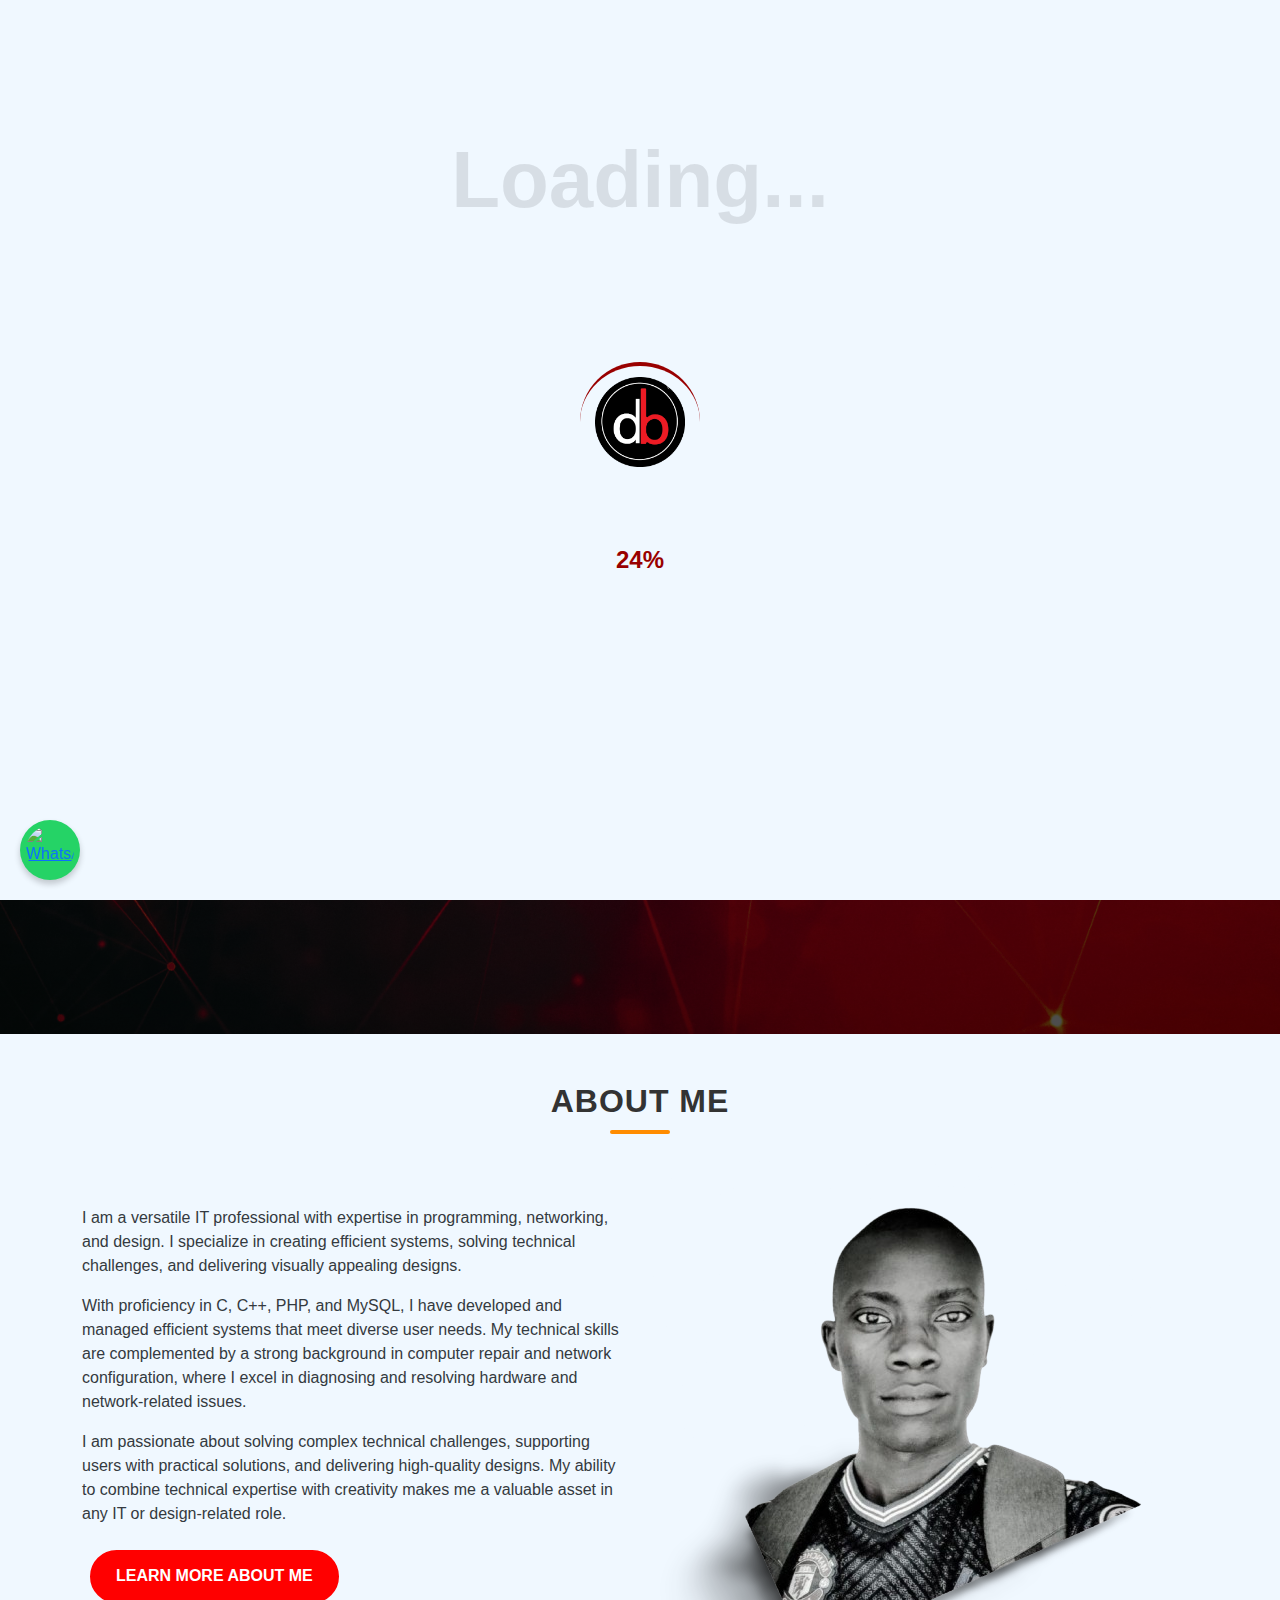
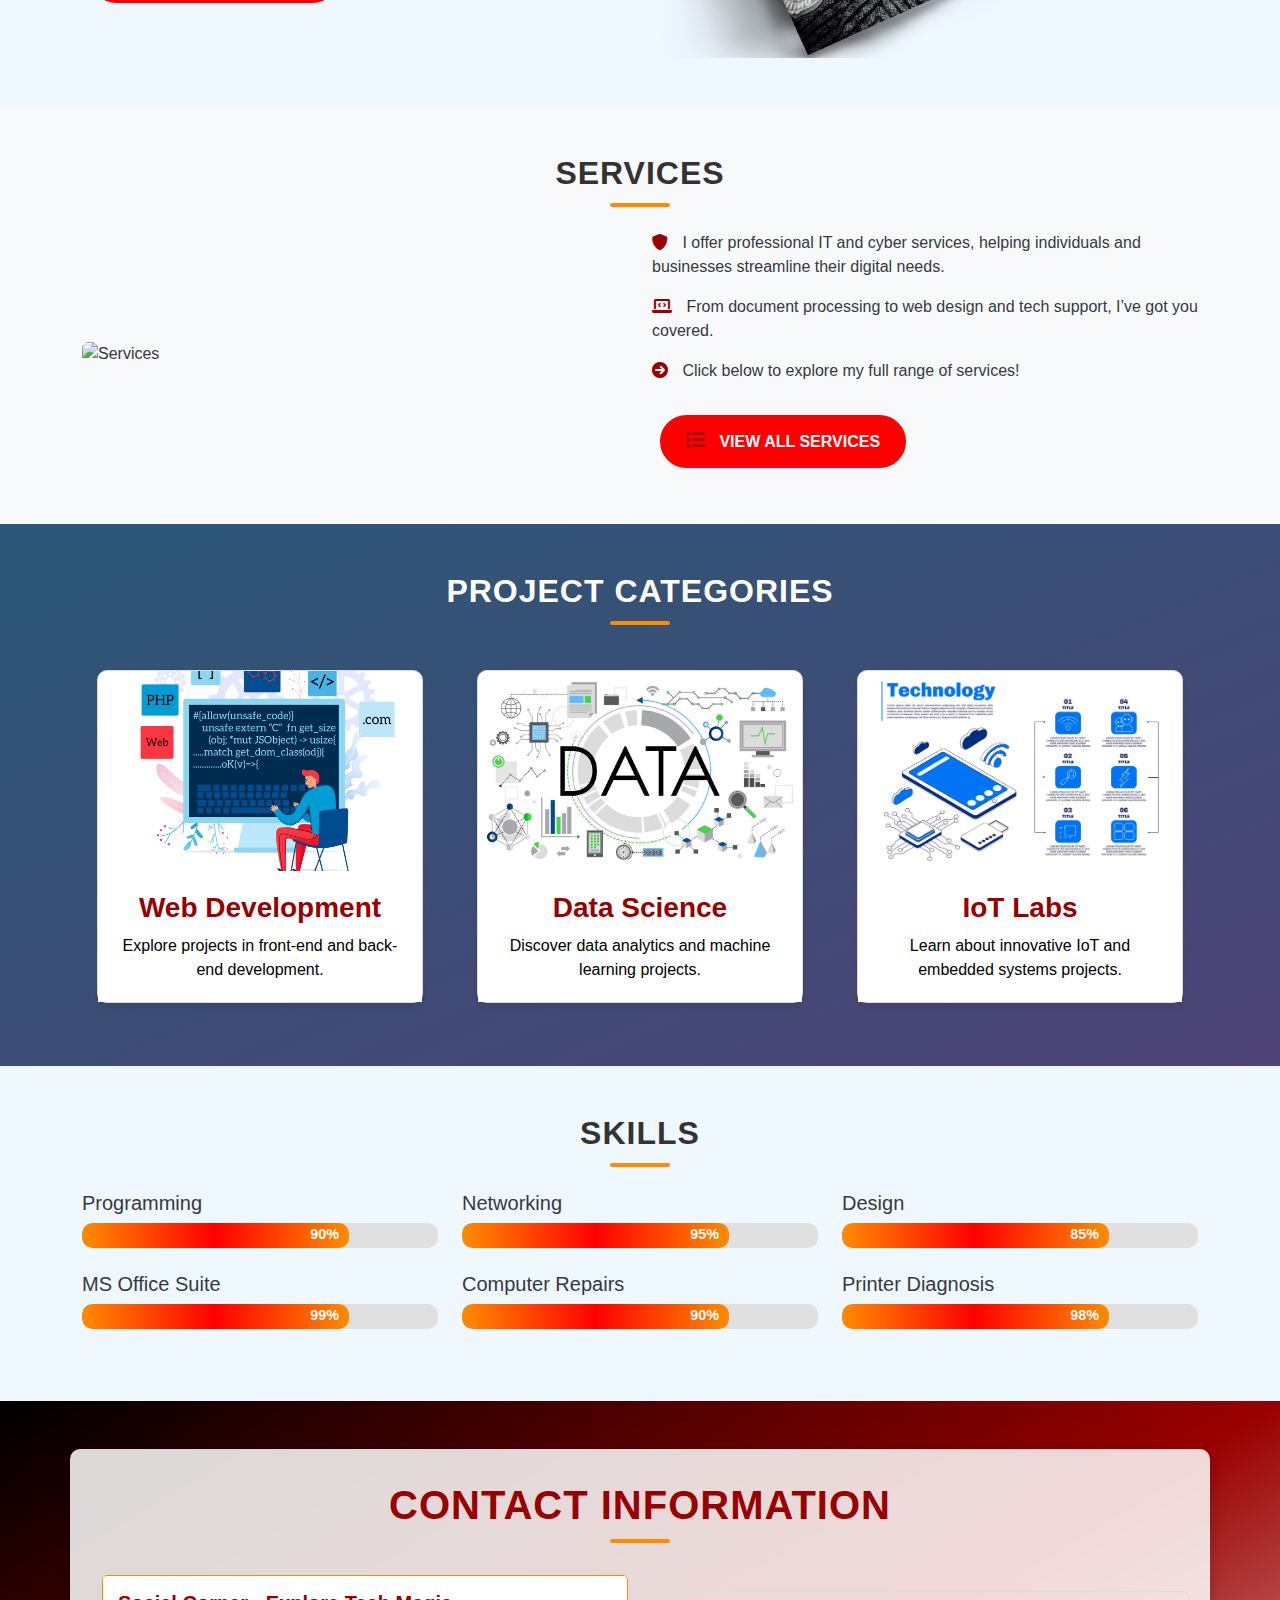
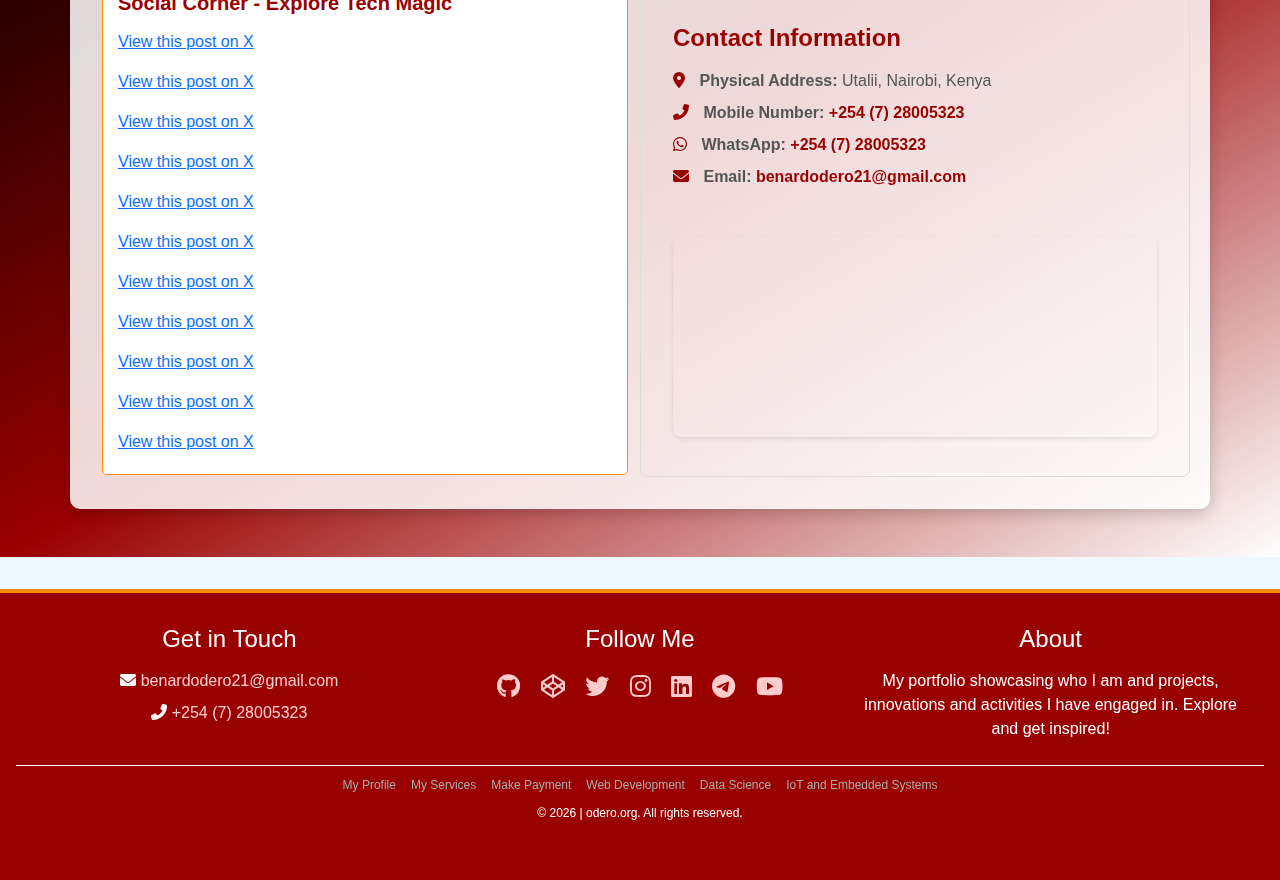
==== commit 803dbef0: "Update index.html" ====
--- a/index.html
+++ b/index.html
@@ -259,6 +259,7 @@
     <!-- Navigation Links -->
     <ul class="nav">
         <li class="nav-item"><a href="#about" class="nav-link">About</a></li>
+        <li class="nav-item"><a href="#services" class="nav-link">Services</a></li>
         <li class="nav-item"><a href="#projects-categories" class="nav-link">Projects</a></li>
         <li class="nav-item"><a href="#skills" class="nav-link">Skills</a></li>
         <li class="nav-item"><a href="#contact" class="nav-link">Contact</a></li>
@@ -304,6 +305,31 @@
             
             <div class="col-md-6">
                 <img src="img/bb2.png" alt="About Me" class="img-fluid rounded">
+            </div>
+        </div>
+    </div>
+</section>
+
+
+<!-- New Services Section -->
+<section id="services" class="py-5 bg-light">
+    <div class="container">
+        <h2 class="section-title">Services</h2>
+        <div class="row align-items-center">
+            <!-- Left Side: Image -->
+            <div class="col-md-6">
+                <img src="img/services.png" alt="Services" class="img-fluid rounded">
+            </div>
+            
+            <!-- Right Side: Text and Button -->
+            <div class="col-md-6">
+                <p><i class="fas fa-shield-alt"></i> I offer professional IT and cyber services, helping individuals and businesses streamline their digital needs.</p>
+                <p><i class="fas fa-laptop-code"></i> From document processing to web design and tech support, I’ve got you covered.</p>
+                <p><i class="fas fa-arrow-circle-right"></i> Click below to explore my full range of services!</p>
+                
+                <a href="services.html" class="btn btn-primary mt-3">
+                    <i class="fas fa-list"></i> View All Services
+                </a>
             </div>
         </div>
     </div>
